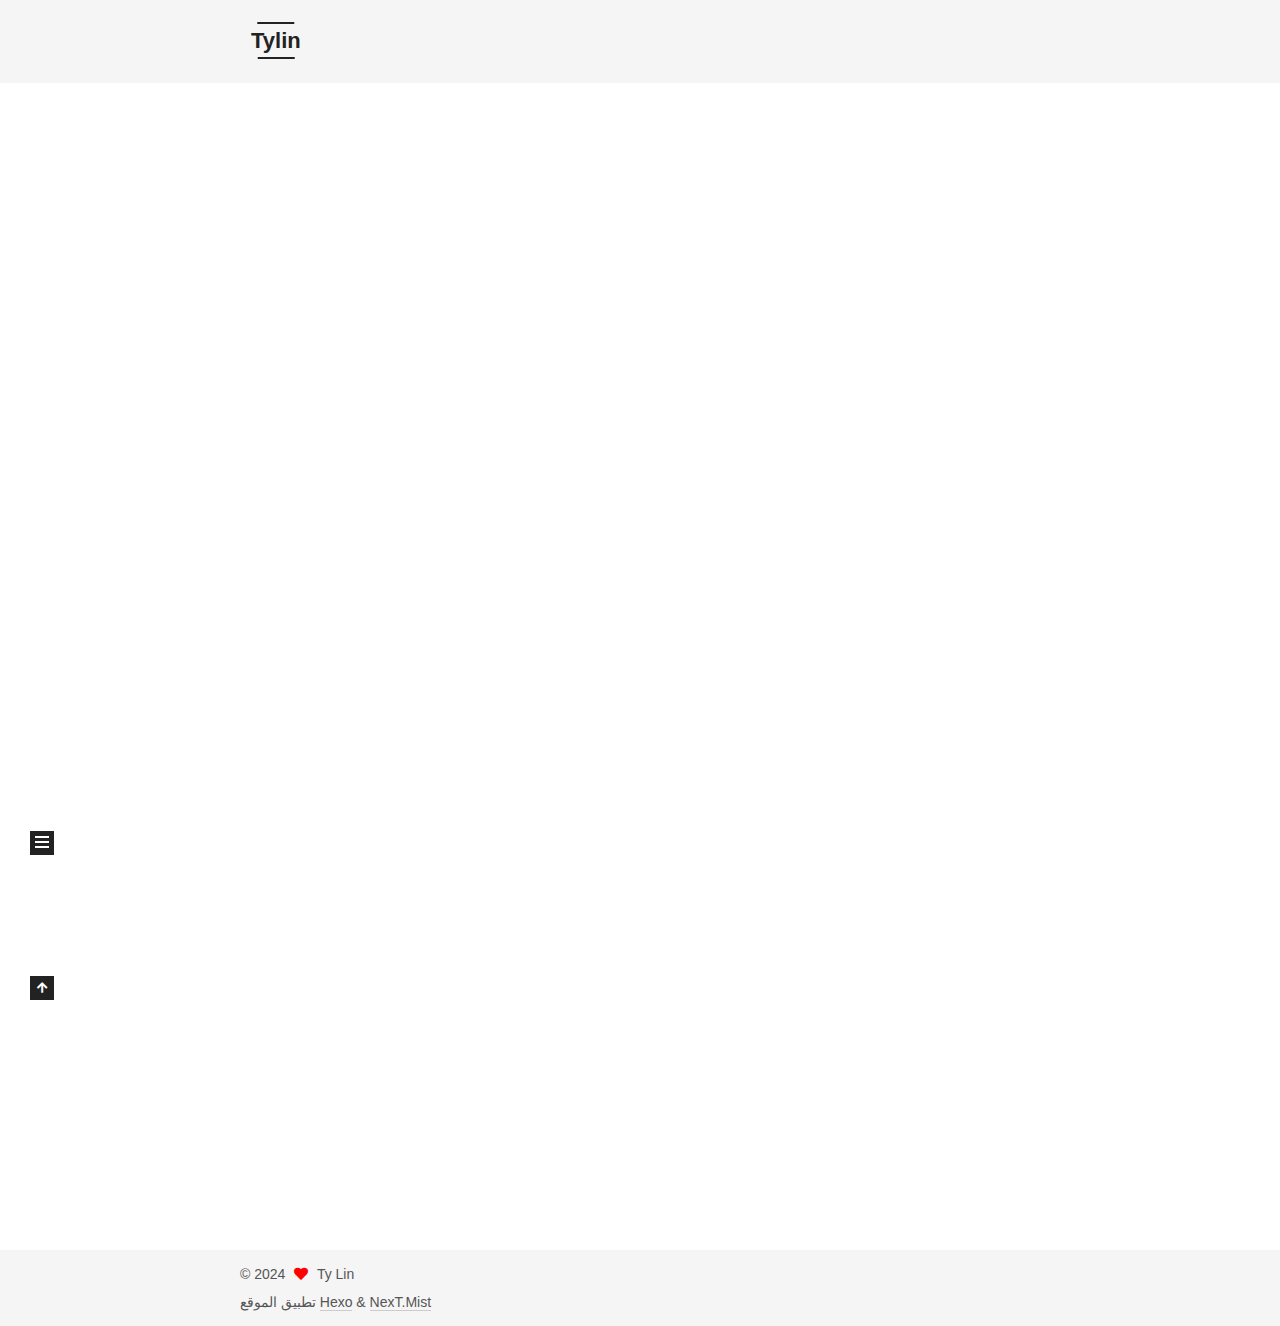
==== index.html @ 83aeea29 "Site updated: 2024-04-23 01:26:08" ====
<!DOCTYPE html>
<html lang="eg">
<head>
  <meta charset="UTF-8">
<meta name="viewport" content="width=device-width, initial-scale=1, maximum-scale=2">
<meta name="theme-color" content="#222">
<meta name="generator" content="Hexo 7.2.0">
  <link rel="apple-touch-icon" sizes="180x180" href="/images/apple-touch-icon-next.png">
  <link rel="icon" type="image/png" sizes="32x32" href="/images/favicon-32x32-next.png">
  <link rel="icon" type="image/png" sizes="16x16" href="/images/favicon-16x16-next.png">
  <link rel="mask-icon" href="/images/logo.svg" color="#222">

<link rel="stylesheet" href="/css/main.css">


<link rel="stylesheet" href="/lib/font-awesome/css/all.min.css">

<script id="hexo-configurations">
    var NexT = window.NexT || {};
    var CONFIG = {"hostname":"example.com","root":"/","scheme":"Mist","version":"7.8.0","exturl":false,"sidebar":{"position":"left","display":"post","padding":18,"offset":12,"onmobile":false},"copycode":{"enable":false,"show_result":false,"style":null},"back2top":{"enable":true,"sidebar":false,"scrollpercent":false},"bookmark":{"enable":false,"color":"#222","save":"auto"},"fancybox":false,"mediumzoom":false,"lazyload":false,"pangu":false,"comments":{"style":"tabs","active":null,"storage":true,"lazyload":false,"nav":null},"algolia":{"hits":{"per_page":10},"labels":{"input_placeholder":"Search for Posts","hits_empty":"We didn't find any results for the search: ${query}","hits_stats":"${hits} results found in ${time} ms"}},"localsearch":{"enable":false,"trigger":"auto","top_n_per_article":1,"unescape":false,"preload":false},"motion":{"enable":true,"async":false,"transition":{"post_block":"fadeIn","post_header":"slideDownIn","post_body":"slideDownIn","coll_header":"slideLeftIn","sidebar":"slideUpIn"}}};
  </script>

  <meta property="og:type" content="website">
<meta property="og:title" content="Tylin">
<meta property="og:url" content="http://example.com/index.html">
<meta property="og:site_name" content="Tylin">
<meta property="og:locale">
<meta property="article:author" content="Ty Lin">
<meta name="twitter:card" content="summary">

<link rel="canonical" href="http://example.com/">


<script id="page-configurations">
  // https://hexo.io/docs/variables.html
  CONFIG.page = {
    sidebar: "",
    isHome : true,
    isPost : false,
    lang   : 'eg'
  };
</script>

  <title>Tylin</title>
  






  <noscript>
  <style>
  .use-motion .brand,
  .use-motion .menu-item,
  .sidebar-inner,
  .use-motion .post-block,
  .use-motion .pagination,
  .use-motion .comments,
  .use-motion .post-header,
  .use-motion .post-body,
  .use-motion .collection-header { opacity: initial; }

  .use-motion .site-title,
  .use-motion .site-subtitle {
    opacity: initial;
    top: initial;
  }

  .use-motion .logo-line-before i { left: initial; }
  .use-motion .logo-line-after i { right: initial; }
  </style>
</noscript>

</head>

<body itemscope itemtype="http://schema.org/WebPage">
  <div class="container use-motion">
    <div class="headband"></div>

    <header class="header" itemscope itemtype="http://schema.org/WPHeader">
      <div class="header-inner"><div class="site-brand-container">
  <div class="site-nav-toggle">
    <div class="toggle" aria-label="تشغيل شريط التصفح">
      <span class="toggle-line toggle-line-first"></span>
      <span class="toggle-line toggle-line-middle"></span>
      <span class="toggle-line toggle-line-last"></span>
    </div>
  </div>

  <div class="site-meta">

    <a href="/" class="brand" rel="start">
      <span class="logo-line-before"><i></i></span>
      <h1 class="site-title">Tylin</h1>
      <span class="logo-line-after"><i></i></span>
    </a>
  </div>

  <div class="site-nav-right">
    <div class="toggle popup-trigger">
    </div>
  </div>
</div>




<nav class="site-nav">
  <ul id="menu" class="main-menu menu">
        <li class="menu-item menu-item-home">

    <a href="/" rel="section"><i class="fa fa-home fa-fw"></i>Home</a>

  </li>
        <li class="menu-item menu-item-archives">

    <a href="/archives/" rel="section"><i class="fa fa-archive fa-fw"></i>الأرشيفات</a>

  </li>
  </ul>
</nav>




</div>
    </header>

    
  <div class="back-to-top">
    <i class="fa fa-arrow-up"></i>
    <span>0%</span>
  </div>


    <main class="main">
      <div class="main-inner">
        <div class="content-wrap">
          

          <div class="content index posts-expand">
            
      
  
  
  <article itemscope itemtype="http://schema.org/Article" class="post-block" lang="eg">
    <link itemprop="mainEntityOfPage" href="http://example.com/2024/04/23/hello-world/">

    <span hidden itemprop="author" itemscope itemtype="http://schema.org/Person">
      <meta itemprop="image" content="/images/bubu.gif">
      <meta itemprop="name" content="Ty Lin">
      <meta itemprop="description" content="">
    </span>

    <span hidden itemprop="publisher" itemscope itemtype="http://schema.org/Organization">
      <meta itemprop="name" content="Tylin">
    </span>
      <header class="post-header">
        <h2 class="post-title" itemprop="name headline">
          
            <a href="/2024/04/23/hello-world/" class="post-title-link" itemprop="url">Hello World</a>
        </h2>

        <div class="post-meta">
            <span class="post-meta-item">
              <span class="post-meta-item-icon">
                <i class="far fa-calendar"></i>
              </span>
              <span class="post-meta-item-text">نُشر في</span>
              

              <time title="أُنشأ: 2024-04-23 00:23:41 / عُدل: 00:23:32" itemprop="dateCreated datePublished" datetime="2024-04-23T00:23:41+08:00">2024-04-23</time>
            </span>

          

        </div>
      </header>

    
    
    
    <div class="post-body" itemprop="articleBody">

      
          <p>Welcome to <a target="_blank" rel="noopener" href="https://hexo.io/">Hexo</a>! This is your very first post. Check <a target="_blank" rel="noopener" href="https://hexo.io/docs/">documentation</a> for more info. If you get any problems when using Hexo, you can find the answer in <a target="_blank" rel="noopener" href="https://hexo.io/docs/troubleshooting.html">troubleshooting</a> or you can ask me on <a target="_blank" rel="noopener" href="https://github.com/hexojs/hexo/issues">GitHub</a>.</p>
<h2 id="Quick-Start"><a href="#Quick-Start" class="headerlink" title="Quick Start"></a>Quick Start</h2><h3 id="Create-a-new-post"><a href="#Create-a-new-post" class="headerlink" title="Create a new post"></a>Create a new post</h3><figure class="highlight bash"><table><tr><td class="gutter"><pre><span class="line">1</span><br></pre></td><td class="code"><pre><span class="line">$ hexo new <span class="string">&quot;My New Post&quot;</span></span><br></pre></td></tr></table></figure>

<p>More info: <a target="_blank" rel="noopener" href="https://hexo.io/docs/writing.html">Writing</a></p>
<h3 id="Run-server"><a href="#Run-server" class="headerlink" title="Run server"></a>Run server</h3><figure class="highlight bash"><table><tr><td class="gutter"><pre><span class="line">1</span><br></pre></td><td class="code"><pre><span class="line">$ hexo server</span><br></pre></td></tr></table></figure>

<p>More info: <a target="_blank" rel="noopener" href="https://hexo.io/docs/server.html">Server</a></p>
<h3 id="Generate-static-files"><a href="#Generate-static-files" class="headerlink" title="Generate static files"></a>Generate static files</h3><figure class="highlight bash"><table><tr><td class="gutter"><pre><span class="line">1</span><br></pre></td><td class="code"><pre><span class="line">$ hexo generate</span><br></pre></td></tr></table></figure>

<p>More info: <a target="_blank" rel="noopener" href="https://hexo.io/docs/generating.html">Generating</a></p>
<h3 id="Deploy-to-remote-sites"><a href="#Deploy-to-remote-sites" class="headerlink" title="Deploy to remote sites"></a>Deploy to remote sites</h3><figure class="highlight bash"><table><tr><td class="gutter"><pre><span class="line">1</span><br></pre></td><td class="code"><pre><span class="line">$ hexo deploy</span><br></pre></td></tr></table></figure>

<p>More info: <a target="_blank" rel="noopener" href="https://hexo.io/docs/one-command-deployment.html">Deployment</a></p>

      
    </div>

    
    
    
      <footer class="post-footer">
        <div class="post-eof"></div>
      </footer>
  </article>
  
  
  


  



          </div>
          

<script>
  window.addEventListener('tabs:register', () => {
    let { activeClass } = CONFIG.comments;
    if (CONFIG.comments.storage) {
      activeClass = localStorage.getItem('comments_active') || activeClass;
    }
    if (activeClass) {
      let activeTab = document.querySelector(`a[href="#comment-${activeClass}"]`);
      if (activeTab) {
        activeTab.click();
      }
    }
  });
  if (CONFIG.comments.storage) {
    window.addEventListener('tabs:click', event => {
      if (!event.target.matches('.tabs-comment .tab-content .tab-pane')) return;
      let commentClass = event.target.classList[1];
      localStorage.setItem('comments_active', commentClass);
    });
  }
</script>

        </div>
          
  
  <div class="toggle sidebar-toggle">
    <span class="toggle-line toggle-line-first"></span>
    <span class="toggle-line toggle-line-middle"></span>
    <span class="toggle-line toggle-line-last"></span>
  </div>

  <aside class="sidebar">
    <div class="sidebar-inner">

      <ul class="sidebar-nav motion-element">
        <li class="sidebar-nav-toc">
          المحتويات
        </li>
        <li class="sidebar-nav-overview">
          عام
        </li>
      </ul>

      <!--noindex-->
      <div class="post-toc-wrap sidebar-panel">
      </div>
      <!--/noindex-->

      <div class="site-overview-wrap sidebar-panel">
        <div class="site-author motion-element" itemprop="author" itemscope itemtype="http://schema.org/Person">
    <img class="site-author-image" itemprop="image" alt="Ty Lin"
      src="/images/bubu.gif">
  <p class="site-author-name" itemprop="name">Ty Lin</p>
  <div class="site-description" itemprop="description"></div>
</div>
<div class="site-state-wrap motion-element">
  <nav class="site-state">
      <div class="site-state-item site-state-posts">
          <a href="/archives/">
        
          <span class="site-state-item-count">1</span>
          <span class="site-state-item-name">المقالات</span>
        </a>
      </div>
  </nav>
</div>



      </div>

    </div>
  </aside>
  <div id="sidebar-dimmer"></div>


      </div>
    </main>

    <footer class="footer">
      <div class="footer-inner">
        

        

<div class="copyright">
  
  &copy; 
  <span itemprop="copyrightYear">2024</span>
  <span class="with-love">
    <i class="fa fa-heart"></i>
  </span>
  <span class="author" itemprop="copyrightHolder">Ty Lin</span>
</div>
  <div class="powered-by">تطبيق الموقع <a href="https://hexo.io/" class="theme-link" rel="noopener" target="_blank">Hexo</a> & <a href="https://mist.theme-next.org/" class="theme-link" rel="noopener" target="_blank">NexT.Mist</a>
  </div>

        








      </div>
    </footer>
  </div>

  
  <script src="/lib/anime.min.js"></script>
  <script src="/lib/velocity/velocity.min.js"></script>
  <script src="/lib/velocity/velocity.ui.min.js"></script>

<script src="/js/utils.js"></script>

<script src="/js/motion.js"></script>


<script src="/js/schemes/muse.js"></script>


<script src="/js/next-boot.js"></script>




  















  

  

</body>
</html>
---- css/main.css ----
:root {
  --body-bg-color: #fff;
  --content-bg-color: #f5f5f5;
  --card-bg-color: #f5f5f5;
  --text-color: #555;
  --blockquote-color: #666;
  --link-color: #555;
  --link-hover-color: #222;
  --brand-color: #222;
  --brand-hover-color: #222;
  --table-row-odd-bg-color: #f9f9f9;
  --table-row-hover-bg-color: #f5f5f5;
  --menu-item-bg-color: #ddd;
  --btn-default-bg: transparent;
  --btn-default-color: var(--link-color);
  --btn-default-border-color: var(--link-color);
  --btn-default-hover-bg: transparent;
  --btn-default-hover-color: var(--link-hover-color);
  --btn-default-hover-border-color: var(--link-hover-color);
}
html {
  line-height: 1.15; /* 1 */
  -webkit-text-size-adjust: 100%; /* 2 */
}
body {
  margin: 0;
}
main {
  display: block;
}
h1 {
  font-size: 2em;
  margin: 0.67em 0;
}
hr {
  box-sizing: content-box; /* 1 */
  height: 0; /* 1 */
  overflow: visible; /* 2 */
}
pre {
  font-family: monospace, monospace; /* 1 */
  font-size: 1em; /* 2 */
}
a {
  background: transparent;
}
abbr[title] {
  border-bottom: none; /* 1 */
  text-decoration: underline; /* 2 */
  text-decoration: underline dotted; /* 2 */
}
b,
strong {
  font-weight: bolder;
}
code,
kbd,
samp {
  font-family: monospace, monospace; /* 1 */
  font-size: 1em; /* 2 */
}
small {
  font-size: 80%;
}
sub,
sup {
  font-size: 75%;
  line-height: 0;
  position: relative;
  vertical-align: baseline;
}
sub {
  bottom: -0.25em;
}
sup {
  top: -0.5em;
}
img {
  border-style: none;
}
button,
input,
optgroup,
select,
textarea {
  font-family: inherit; /* 1 */
  font-size: 100%; /* 1 */
  line-height: 1.15; /* 1 */
  margin: 0; /* 2 */
}
button,
input {
/* 1 */
  overflow: visible;
}
button,
select {
/* 1 */
  text-transform: none;
}
button,
[type='button'],
[type='reset'],
[type='submit'] {
  -webkit-appearance: button;
}
button::-moz-focus-inner,
[type='button']::-moz-focus-inner,
[type='reset']::-moz-focus-inner,
[type='submit']::-moz-focus-inner {
  border-style: none;
  padding: 0;
}
button:-moz-focusring,
[type='button']:-moz-focusring,
[type='reset']:-moz-focusring,
[type='submit']:-moz-focusring {
  outline: 1px dotted ButtonText;
}
fieldset {
  padding: 0.35em 0.75em 0.625em;
}
legend {
  box-sizing: border-box; /* 1 */
  color: inherit; /* 2 */
  display: table; /* 1 */
  max-width: 100%; /* 1 */
  padding: 0; /* 3 */
  white-space: normal; /* 1 */
}
progress {
  vertical-align: baseline;
}
textarea {
  overflow: auto;
}
[type='checkbox'],
[type='radio'] {
  box-sizing: border-box; /* 1 */
  padding: 0; /* 2 */
}
[type='number']::-webkit-inner-spin-button,
[type='number']::-webkit-outer-spin-button {
  height: auto;
}
[type='search'] {
  outline-offset: -2px; /* 2 */
  -webkit-appearance: textfield; /* 1 */
}
[type='search']::-webkit-search-decoration {
  -webkit-appearance: none;
}
::-webkit-file-upload-button {
  font: inherit; /* 2 */
  -webkit-appearance: button; /* 1 */
}
details {
  display: block;
}
summary {
  display: list-item;
}
template {
  display: none;
}
[hidden] {
  display: none;
}
::selection {
  background: #262a30;
  color: #eee;
}
html,
body {
  height: 100%;
}
body {
  background: var(--body-bg-color);
  color: var(--text-color);
  font-family: 'Lato', "PingFang SC", "Microsoft YaHei", sans-serif;
  font-size: 1em;
  line-height: 2;
}
@media (max-width: 991px) {
  body {
    padding-left: 0 !important;
    padding-right: 0 !important;
  }
}
h1,
h2,
h3,
h4,
h5,
h6 {
  font-family: 'Lato', "PingFang SC", "Microsoft YaHei", sans-serif;
  font-weight: bold;
  line-height: 1.5;
  margin: 20px 0 15px;
}
h1 {
  font-size: 1.5em;
}
h2 {
  font-size: 1.375em;
}
h3 {
  font-size: 1.25em;
}
h4 {
  font-size: 1.125em;
}
h5 {
  font-size: 1em;
}
h6 {
  font-size: 0.875em;
}
p {
  margin: 0 0 20px 0;
}
a,
span.exturl {
  border-bottom: 1px solid #ccc;
  color: var(--link-color);
  outline: 0;
  text-decoration: none;
  overflow-wrap: break-word;
  word-wrap: break-word;
  cursor: pointer;
}
a:hover,
span.exturl:hover {
  border-bottom-color: var(--link-hover-color);
  color: var(--link-hover-color);
}
iframe,
img,
video {
  display: block;
  margin-left: auto;
  margin-right: auto;
  max-width: 100%;
}
hr {
  background-image: repeating-linear-gradient(-45deg, #ddd, #ddd 4px, transparent 4px, transparent 8px);
  border: 0;
  height: 3px;
  margin: 40px 0;
}
blockquote {
  border-left: 4px solid #ddd;
  color: var(--blockquote-color);
  margin: 0;
  padding: 0 15px;
}
blockquote cite::before {
  content: '-';
  padding: 0 5px;
}
dt {
  font-weight: bold;
}
dd {
  margin: 0;
  padding: 0;
}
kbd {
  background-color: #f5f5f5;
  background-image: linear-gradient(#eee, #fff, #eee);
  border: 1px solid #ccc;
  border-radius: 0.2em;
  box-shadow: 0.1em 0.1em 0.2em rgba(0,0,0,0.1);
  color: #555;
  font-family: inherit;
  padding: 0.1em 0.3em;
  white-space: nowrap;
}
.table-container {
  overflow: auto;
}
table {
  border-collapse: collapse;
  border-spacing: 0;
  font-size: 0.875em;
  margin: 0 0 20px 0;
  width: 100%;
}
tbody tr:nth-of-type(odd) {
  background: var(--table-row-odd-bg-color);
}
tbody tr:hover {
  background: var(--table-row-hover-bg-color);
}
caption,
th,
td {
  font-weight: normal;
  padding: 8px;
  vertical-align: middle;
}
th,
td {
  border: 1px solid #ddd;
  border-bottom: 3px solid #ddd;
}
th {
  font-weight: 700;
  padding-bottom: 10px;
}
td {
  border-bottom-width: 1px;
}
.btn {
  background: var(--btn-default-bg);
  border: 2px solid var(--btn-default-border-color);
  border-radius: 0;
  color: var(--btn-default-color);
  display: inline-block;
  font-size: 0.875em;
  line-height: 2;
  padding: 0 20px;
  text-decoration: none;
  transition-property: background-color;
  transition-delay: 0s;
  transition-duration: 0.2s;
  transition-timing-function: ease-in-out;
}
.btn:hover {
  background: var(--btn-default-hover-bg);
  border-color: var(--btn-default-hover-border-color);
  color: var(--btn-default-hover-color);
}
.btn + .btn {
  margin: 0 0 8px 8px;
}
.btn .fa-fw {
  text-align: left;
  width: 1.285714285714286em;
}
.toggle {
  line-height: 0;
}
.toggle .toggle-line {
  background: #fff;
  display: inline-block;
  height: 2px;
  left: 0;
  position: relative;
  top: 0;
  transition: all 0.4s;
  vertical-align: top;
  width: 100%;
}
.toggle .toggle-line:not(:first-child) {
  margin-top: 3px;
}
.toggle.toggle-arrow .toggle-line-first {
  left: 50%;
  top: 2px;
  transform: rotate(45deg);
  width: 50%;
}
.toggle.toggle-arrow .toggle-line-middle {
  left: 2px;
  width: 90%;
}
.toggle.toggle-arrow .toggle-line-last {
  left: 50%;
  top: -2px;
  transform: rotate(-45deg);
  width: 50%;
}
.toggle.toggle-close .toggle-line-first {
  transform: rotate(-45deg);
  top: 5px;
}
.toggle.toggle-close .toggle-line-middle {
  opacity: 0;
}
.toggle.toggle-close .toggle-line-last {
  transform: rotate(45deg);
  top: -5px;
}
.highlight,
pre {
  background: #f7f7f7;
  color: #4d4d4c;
  line-height: 1.6;
  margin: 0 auto 20px;
}
pre,
code {
  font-family: consolas, Menlo, monospace, "PingFang SC", "Microsoft YaHei";
}
code {
  background: #eee;
  border-radius: 3px;
  color: #555;
  padding: 2px 4px;
  overflow-wrap: break-word;
  word-wrap: break-word;
}
.highlight *::selection {
  background: #d6d6d6;
}
.highlight pre {
  border: 0;
  margin: 0;
  padding: 10px 0;
}
.highlight table {
  border: 0;
  margin: 0;
  width: auto;
}
.highlight td {
  border: 0;
  padding: 0;
}
.highlight figcaption {
  background: #eff2f3;
  color: #4d4d4c;
  display: flex;
  font-size: 0.875em;
  justify-content: space-between;
  line-height: 1.2;
  padding: 0.5em;
}
.highlight figcaption a {
  color: #4d4d4c;
}
.highlight figcaption a:hover {
  border-bottom-color: #4d4d4c;
}
.highlight .gutter {
  -moz-user-select: none;
  -ms-user-select: none;
  -webkit-user-select: none;
  user-select: none;
}
.highlight .gutter pre {
  background: #eff2f3;
  color: #869194;
  padding-left: 10px;
  padding-right: 10px;
  text-align: right;
}
.highlight .code pre {
  background: #f7f7f7;
  padding-left: 10px;
  width: 100%;
}
.gist table {
  width: auto;
}
.gist table td {
  border: 0;
}
pre {
  overflow: auto;
  padding: 10px;
}
pre code {
  background: none;
  color: #4d4d4c;
  font-size: 0.875em;
  padding: 0;
  text-shadow: none;
}
pre .deletion {
  background: #fdd;
}
pre .addition {
  background: #dfd;
}
pre .meta {
  color: #eab700;
  -moz-user-select: none;
  -ms-user-select: none;
  -webkit-user-select: none;
  user-select: none;
}
pre .comment {
  color: #8e908c;
}
pre .variable,
pre .attribute,
pre .tag,
pre .name,
pre .regexp,
pre .ruby .constant,
pre .xml .tag .title,
pre .xml .pi,
pre .xml .doctype,
pre .html .doctype,
pre .css .id,
pre .css .class,
pre .css .pseudo {
  color: #c82829;
}
pre .number,
pre .preprocessor,
pre .built_in,
pre .builtin-name,
pre .literal,
pre .params,
pre .constant,
pre .command {
  color: #f5871f;
}
pre .ruby .class .title,
pre .css .rules .attribute,
pre .string,
pre .symbol,
pre .value,
pre .inheritance,
pre .header,
pre .ruby .symbol,
pre .xml .cdata,
pre .special,
pre .formula {
  color: #718c00;
}
pre .title,
pre .css .hexcolor {
  color: #3e999f;
}
pre .function,
pre .python .decorator,
pre .python .title,
pre .ruby .function .title,
pre .ruby .title .keyword,
pre .perl .sub,
pre .javascript .title,
pre .coffeescript .title {
  color: #4271ae;
}
pre .keyword,
pre .javascript .function {
  color: #8959a8;
}
.blockquote-center {
  border-left: none;
  margin: 40px 0;
  padding: 0;
  position: relative;
  text-align: center;
}
.blockquote-center .fa {
  display: block;
  opacity: 0.6;
  position: absolute;
  width: 100%;
}
.blockquote-center .fa-quote-left {
  border-top: 1px solid #ccc;
  text-align: left;
  top: -20px;
}
.blockquote-center .fa-quote-right {
  border-bottom: 1px solid #ccc;
  text-align: right;
  bottom: -20px;
}
.blockquote-center p,
.blockquote-center div {
  text-align: center;
}
.post-body .group-picture img {
  margin: 0 auto;
  padding: 0 3px;
}
.group-picture-row {
  margin-bottom: 6px;
  overflow: hidden;
}
.group-picture-column {
  float: left;
  margin-bottom: 10px;
}
.post-body .label {
  color: #555;
  display: inline;
  padding: 0 2px;
}
.post-body .label.default {
  background: #f0f0f0;
}
.post-body .label.primary {
  background: #efe6f7;
}
.post-body .label.info {
  background: #e5f2f8;
}
.post-body .label.success {
  background: #e7f4e9;
}
.post-body .label.warning {
  background: #fcf6e1;
}
.post-body .label.danger {
  background: #fae8eb;
}
.post-body .tabs {
  margin-bottom: 20px;
}
.post-body .tabs,
.tabs-comment {
  display: block;
  padding-top: 10px;
  position: relative;
}
.post-body .tabs ul.nav-tabs,
.tabs-comment ul.nav-tabs {
  display: flex;
  flex-wrap: wrap;
  margin: 0;
  margin-bottom: -1px;
  padding: 0;
}
@media (max-width: 413px) {
  .post-body .tabs ul.nav-tabs,
  .tabs-comment ul.nav-tabs {
    display: block;
    margin-bottom: 5px;
  }
}
.post-body .tabs ul.nav-tabs li.tab,
.tabs-comment ul.nav-tabs li.tab {
  border-bottom: 1px solid #ddd;
  border-left: 1px solid transparent;
  border-right: 1px solid transparent;
  border-top: 3px solid transparent;
  flex-grow: 1;
  list-style-type: none;
  border-radius: 0 0 0 0;
}
@media (max-width: 413px) {
  .post-body .tabs ul.nav-tabs li.tab,
  .tabs-comment ul.nav-tabs li.tab {
    border-bottom: 1px solid transparent;
    border-left: 3px solid transparent;
    border-right: 1px solid transparent;
    border-top: 1px solid transparent;
  }
}
@media (max-width: 413px) {
  .post-body .tabs ul.nav-tabs li.tab,
  .tabs-comment ul.nav-tabs li.tab {
    border-radius: 0;
  }
}
.post-body .tabs ul.nav-tabs li.tab a,
.tabs-comment ul.nav-tabs li.tab a {
  border-bottom: initial;
  display: block;
  line-height: 1.8;
  outline: 0;
  padding: 0.25em 0.75em;
  text-align: center;
  transition-delay: 0s;
  transition-duration: 0.2s;
  transition-timing-function: ease-out;
}
.post-body .tabs ul.nav-tabs li.tab a i,
.tabs-comment ul.nav-tabs li.tab a i {
  width: 1.285714285714286em;
}
.post-body .tabs ul.nav-tabs li.tab.active,
.tabs-comment ul.nav-tabs li.tab.active {
  border-bottom: 1px solid transparent;
  border-left: 1px solid #ddd;
  border-right: 1px solid #ddd;
  border-top: 3px solid #fc6423;
}
@media (max-width: 413px) {
  .post-body .tabs ul.nav-tabs li.tab.active,
  .tabs-comment ul.nav-tabs li.tab.active {
    border-bottom: 1px solid #ddd;
    border-left: 3px solid #fc6423;
    border-right: 1px solid #ddd;
    border-top: 1px solid #ddd;
  }
}
.post-body .tabs ul.nav-tabs li.tab.active a,
.tabs-comment ul.nav-tabs li.tab.active a {
  color: var(--link-color);
  cursor: default;
}
.post-body .tabs .tab-content .tab-pane,
.tabs-comment .tab-content .tab-pane {
  border: 1px solid #ddd;
  border-top: 0;
  padding: 20px 20px 0 20px;
  border-radius: 0;
}
.post-body .tabs .tab-content .tab-pane:not(.active),
.tabs-comment .tab-content .tab-pane:not(.active) {
  display: none;
}
.post-body .tabs .tab-content .tab-pane.active,
.tabs-comment .tab-content .tab-pane.active {
  display: block;
}
.post-body .tabs .tab-content .tab-pane.active:nth-of-type(1),
.tabs-comment .tab-content .tab-pane.active:nth-of-type(1) {
  border-radius: 0 0 0 0;
}
@media (max-width: 413px) {
  .post-body .tabs .tab-content .tab-pane.active:nth-of-type(1),
  .tabs-comment .tab-content .tab-pane.active:nth-of-type(1) {
    border-radius: 0;
  }
}
.post-body .note {
  border-radius: 3px;
  margin-bottom: 20px;
  padding: 1em;
  position: relative;
  border: 1px solid #eee;
  border-left-width: 5px;
}
.post-body .note h2,
.post-body .note h3,
.post-body .note h4,
.post-body .note h5,
.post-body .note h6 {
  margin-top: 0;
  border-bottom: initial;
  margin-bottom: 0;
  padding-top: 0;
}
.post-body .note p:first-child,
.post-body .note ul:first-child,
.post-body .note ol:first-child,
.post-body .note table:first-child,
.post-body .note pre:first-child,
.post-body .note blockquote:first-child,
.post-body .note img:first-child {
  margin-top: 0;
}
.post-body .note p:last-child,
.post-body .note ul:last-child,
.post-body .note ol:last-child,
.post-body .note table:last-child,
.post-body .note pre:last-child,
.post-body .note blockquote:last-child,
.post-body .note img:last-child {
  margin-bottom: 0;
}
.post-body .note.default {
  border-left-color: #777;
}
.post-body .note.default h2,
.post-body .note.default h3,
.post-body .note.default h4,
.post-body .note.default h5,
.post-body .note.default h6 {
  color: #777;
}
.post-body .note.primary {
  border-left-color: #6f42c1;
}
.post-body .note.primary h2,
.post-body .note.primary h3,
.post-body .note.primary h4,
.post-body .note.primary h5,
.post-body .note.primary h6 {
  color: #6f42c1;
}
.post-body .note.info {
  border-left-color: #428bca;
}
.post-body .note.info h2,
.post-body .note.info h3,
.post-body .note.info h4,
.post-body .note.info h5,
.post-body .note.info h6 {
  color: #428bca;
}
.post-body .note.success {
  border-left-color: #5cb85c;
}
.post-body .note.success h2,
.post-body .note.success h3,
.post-body .note.success h4,
.post-body .note.success h5,
.post-body .note.success h6 {
  color: #5cb85c;
}
.post-body .note.warning {
  border-left-color: #f0ad4e;
}
.post-body .note.warning h2,
.post-body .note.warning h3,
.post-body .note.warning h4,
.post-body .note.warning h5,
.post-body .note.warning h6 {
  color: #f0ad4e;
}
.post-body .note.danger {
  border-left-color: #d9534f;
}
.post-body .note.danger h2,
.post-body .note.danger h3,
.post-body .note.danger h4,
.post-body .note.danger h5,
.post-body .note.danger h6 {
  color: #d9534f;
}
.pagination .prev,
.pagination .next,
.pagination .page-number,
.pagination .space {
  display: inline-block;
  margin: 0 10px;
  padding: 0 11px;
  position: relative;
  top: -1px;
}
@media (max-width: 767px) {
  .pagination .prev,
  .pagination .next,
  .pagination .page-number,
  .pagination .space {
    margin: 0 5px;
  }
}
.pagination {
  border-top: 1px solid #eee;
  margin: 120px 0 0;
  text-align: center;
}
.pagination .prev,
.pagination .next,
.pagination .page-number {
  border-bottom: 0;
  border-top: 1px solid #eee;
  transition-property: border-color;
  transition-delay: 0s;
  transition-duration: 0.2s;
  transition-timing-function: ease-in-out;
}
.pagination .prev:hover,
.pagination .next:hover,
.pagination .page-number:hover {
  border-top-color: #222;
}
.pagination .space {
  margin: 0;
  padding: 0;
}
.pagination .prev {
  margin-left: 0;
}
.pagination .next {
  margin-right: 0;
}
.pagination .page-number.current {
  background: #ccc;
  border-top-color: #ccc;
  color: #fff;
}
@media (max-width: 767px) {
  .pagination {
    border-top: none;
  }
  .pagination .prev,
  .pagination .next,
  .pagination .page-number {
    border-bottom: 1px solid #eee;
    border-top: 0;
    margin-bottom: 10px;
    padding: 0 10px;
  }
  .pagination .prev:hover,
  .pagination .next:hover,
  .pagination .page-number:hover {
    border-bottom-color: #222;
  }
}
.comments {
  margin-top: 60px;
  overflow: hidden;
}
.comment-button-group {
  display: flex;
  flex-wrap: wrap-reverse;
  justify-content: center;
  margin: 1em 0;
}
.comment-button-group .comment-button {
  margin: 0.1em 0.2em;
}
.comment-button-group .comment-button.active {
  background: var(--btn-default-hover-bg);
  border-color: var(--btn-default-hover-border-color);
  color: var(--btn-default-hover-color);
}
.comment-position {
  display: none;
}
.comment-position.active {
  display: block;
}
.tabs-comment {
  background: var(--content-bg-color);
  margin-top: 4em;
  padding-top: 0;
}
.tabs-comment .comments {
  border: 0;
  box-shadow: none;
  margin-top: 0;
  padding-top: 0;
}
.container {
  min-height: 100%;
  position: relative;
}
.main-inner {
  margin: 0 auto;
  width: 700px;
}
@media (min-width: 1200px) {
  .main-inner {
    width: 800px;
  }
}
@media (min-width: 1600px) {
  .main-inner {
    width: 900px;
  }
}
@media (max-width: 767px) {
  .content-wrap {
    padding: 0 20px;
  }
}
.header {
  background: transparent;
}
.header-inner {
  margin: 0 auto;
  width: 700px;
}
@media (min-width: 1200px) {
  .header-inner {
    width: 800px;
  }
}
@media (min-width: 1600px) {
  .header-inner {
    width: 900px;
  }
}
.site-brand-container {
  display: flex;
  flex-shrink: 0;
  padding: 0 10px;
}
.headband {
  background: #222;
  height: 3px;
}
.site-meta {
  flex-grow: 1;
  text-align: left;
}
@media (max-width: 767px) {
  .site-meta {
    text-align: center;
  }
}
.brand {
  border-bottom: none;
  color: var(--brand-color);
  display: inline-block;
  line-height: 1.375em;
  padding: 0 40px;
  position: relative;
}
.brand:hover {
  color: var(--brand-hover-color);
}
.site-title {
  font-family: 'Lato', "PingFang SC", "Microsoft YaHei", sans-serif;
  font-size: 1.375em;
  font-weight: normal;
  margin: 0;
}
.site-subtitle {
  color: #999;
  font-size: 0.8125em;
  margin: 10px 0;
}
.use-motion .brand {
  opacity: 0;
}
.use-motion .site-title,
.use-motion .site-subtitle,
.use-motion .custom-logo-image {
  opacity: 0;
  position: relative;
  top: -10px;
}
.site-nav-toggle,
.site-nav-right {
  display: none;
}
@media (max-width: 767px) {
  .site-nav-toggle,
  .site-nav-right {
    display: flex;
    flex-direction: column;
    justify-content: center;
  }
}
.site-nav-toggle .toggle,
.site-nav-right .toggle {
  color: var(--text-color);
  padding: 10px;
  width: 22px;
}
.site-nav-toggle .toggle .toggle-line,
.site-nav-right .toggle .toggle-line {
  background: var(--text-color);
  border-radius: 1px;
}
.site-nav {
  display: block;
}
@media (max-width: 767px) {
  .site-nav {
    clear: both;
    display: none;
  }
}
.site-nav.site-nav-on {
  display: block;
}
.menu {
  margin-top: 20px;
  padding-left: 0;
  text-align: center;
}
.menu-item {
  display: inline-block;
  list-style: none;
  margin: 0 10px;
}
@media (max-width: 767px) {
  .menu-item {
    display: block;
    margin-top: 10px;
  }
  .menu-item.menu-item-search {
    display: none;
  }
}
.menu-item a,
.menu-item span.exturl {
  border-bottom: 0;
  display: block;
  font-size: 0.8125em;
  transition-property: border-color;
  transition-delay: 0s;
  transition-duration: 0.2s;
  transition-timing-function: ease-in-out;
}
@media (hover: none) {
  .menu-item a:hover,
  .menu-item span.exturl:hover {
    border-bottom-color: transparent !important;
  }
}
.menu-item .fa,
.menu-item .fab,
.menu-item .far,
.menu-item .fas {
  margin-right: 8px;
}
.menu-item .badge {
  display: inline-block;
  font-weight: bold;
  line-height: 1;
  margin-left: 0.35em;
  margin-top: 0.35em;
  text-align: center;
  white-space: nowrap;
}
@media (max-width: 767px) {
  .menu-item .badge {
    float: right;
    margin-left: 0;
  }
}
.menu-item-active a,
.menu .menu-item a:hover,
.menu .menu-item span.exturl:hover {
  background: var(--menu-item-bg-color);
}
.use-motion .menu-item {
  opacity: 0;
}
.sidebar {
  background: #222;
  bottom: 0;
  box-shadow: inset 0 2px 6px #000;
  position: fixed;
  top: 0;
}
@media (max-width: 991px) {
  .sidebar {
    display: none;
  }
}
.sidebar-inner {
  color: #999;
  padding: 18px 10px;
  text-align: center;
}
.cc-license {
  margin-top: 10px;
  text-align: center;
}
.cc-license .cc-opacity {
  border-bottom: none;
  opacity: 0.7;
}
.cc-license .cc-opacity:hover {
  opacity: 0.9;
}
.cc-license img {
  display: inline-block;
}
.site-author-image {
  border: 2px solid #333;
  display: block;
  margin: 0 auto;
  max-width: 96px;
  padding: 2px;
}
.site-author-name {
  color: #f5f5f5;
  font-weight: normal;
  margin: 5px 0 0;
  text-align: center;
}
.site-description {
  color: #999;
  font-size: 1em;
  margin-top: 5px;
  text-align: center;
}
.links-of-author {
  margin-top: 15px;
}
.links-of-author a,
.links-of-author span.exturl {
  border-bottom-color: #555;
  display: inline-block;
  font-size: 0.8125em;
  margin-bottom: 10px;
  margin-right: 10px;
  vertical-align: middle;
}
.links-of-author a::before,
.links-of-author span.exturl::before {
  background: #f3f;
  border-radius: 50%;
  content: ' ';
  display: inline-block;
  height: 4px;
  margin-right: 3px;
  vertical-align: middle;
  width: 4px;
}
.sidebar-button {
  margin-top: 15px;
}
.sidebar-button a {
  border: 1px solid #fc6423;
  border-radius: 4px;
  color: #fc6423;
  display: inline-block;
  padding: 0 15px;
}
.sidebar-button a .fa,
.sidebar-button a .fab,
.sidebar-button a .far,
.sidebar-button a .fas {
  margin-right: 5px;
}
.sidebar-button a:hover {
  background: #fc6423;
  border: 1px solid #fc6423;
  color: #fff;
}
.sidebar-button a:hover .fa,
.sidebar-button a:hover .fab,
.sidebar-button a:hover .far,
.sidebar-button a:hover .fas {
  color: #fff;
}
.links-of-blogroll {
  font-size: 0.8125em;
  margin-top: 10px;
}
.links-of-blogroll-title {
  font-size: 0.875em;
  font-weight: 600;
  margin-top: 0;
}
.links-of-blogroll-list {
  list-style: none;
  margin: 0;
  padding: 0;
}
#sidebar-dimmer {
  display: none;
}
@media (max-width: 767px) {
  #sidebar-dimmer {
    background: #000;
    display: block;
    height: 100%;
    left: 100%;
    opacity: 0;
    position: fixed;
    top: 0;
    width: 100%;
    z-index: 1100;
  }
  .sidebar-active + #sidebar-dimmer {
    opacity: 0.7;
    transform: translateX(-100%);
    transition: opacity 0.5s;
  }
}
.sidebar-nav {
  margin: 0;
  padding-bottom: 20px;
  padding-left: 0;
}
.sidebar-nav li {
  border-bottom: 1px solid transparent;
  color: #666;
  cursor: pointer;
  display: inline-block;
  font-size: 0.875em;
}
.sidebar-nav li.sidebar-nav-overview {
  margin-left: 10px;
}
.sidebar-nav li:hover {
  color: #f5f5f5;
}
.sidebar-nav .sidebar-nav-active {
  border-bottom-color: #87daff;
  color: #87daff;
}
.sidebar-nav .sidebar-nav-active:hover {
  color: #87daff;
}
.sidebar-panel {
  display: none;
  overflow-x: hidden;
  overflow-y: auto;
}
.sidebar-panel-active {
  display: block;
}
.sidebar-toggle {
  background: #222;
  bottom: 45px;
  cursor: pointer;
  height: 14px;
  left: 30px;
  padding: 5px;
  position: fixed;
  width: 14px;
  z-index: 1300;
}
@media (max-width: 991px) {
  .sidebar-toggle {
    left: 20px;
    opacity: 0.8;
    display: none;
  }
}
.sidebar-toggle:hover .toggle-line {
  background: #87daff;
}
.post-toc {
  font-size: 0.875em;
}
.post-toc ol {
  list-style: none;
  margin: 0;
  padding: 0 2px 5px 10px;
  text-align: left;
}
.post-toc ol > ol {
  padding-left: 0;
}
.post-toc ol a {
  transition-property: all;
  transition-delay: 0s;
  transition-duration: 0.2s;
  transition-timing-function: ease-in-out;
}
.post-toc .nav-item {
  line-height: 1.8;
  overflow: hidden;
  text-overflow: ellipsis;
  white-space: nowrap;
}
.post-toc .nav .nav-child {
  display: none;
}
.post-toc .nav .active > .nav-child {
  display: block;
}
.post-toc .nav .active-current > .nav-child {
  display: block;
}
.post-toc .nav .active-current > .nav-child > .nav-item {
  display: block;
}
.post-toc .nav .active > a {
  border-bottom-color: #87daff;
  color: #87daff;
}
.post-toc .nav .active-current > a {
  color: #87daff;
}
.post-toc .nav .active-current > a:hover {
  color: #87daff;
}
.site-state {
  display: flex;
  justify-content: center;
  line-height: 1.4;
  margin-top: 10px;
  overflow: hidden;
  text-align: center;
  white-space: nowrap;
}
.site-state-item {
  padding: 0 15px;
}
.site-state-item:not(:first-child) {
  border-left: 1px solid #333;
}
.site-state-item a {
  border-bottom: none;
}
.site-state-item-count {
  display: block;
  font-size: 1.25em;
  font-weight: 600;
  text-align: center;
}
.site-state-item-name {
  color: inherit;
  font-size: 0.875em;
}
.footer {
  color: #999;
  font-size: 0.875em;
  padding: 20px 0;
}
.footer.footer-fixed {
  bottom: 0;
  left: 0;
  position: absolute;
  right: 0;
}
.footer-inner {
  box-sizing: border-box;
  margin: 0 auto;
  text-align: center;
  width: 700px;
}
@media (min-width: 1200px) {
  .footer-inner {
    width: 800px;
  }
}
@media (min-width: 1600px) {
  .footer-inner {
    width: 900px;
  }
}
.languages {
  display: inline-block;
  font-size: 1.125em;
  position: relative;
}
.languages .lang-select-label span {
  margin: 0 0.5em;
}
.languages .lang-select {
  height: 100%;
  left: 0;
  opacity: 0;
  position: absolute;
  top: 0;
  width: 100%;
}
.with-love {
  color: #ff0000;
  display: inline-block;
  margin: 0 5px;
}
.powered-by,
.theme-info {
  display: inline-block;
}
@-moz-keyframes iconAnimate {
  0%, 100% {
    transform: scale(1);
  }
  10%, 30% {
    transform: scale(0.9);
  }
  20%, 40%, 60%, 80% {
    transform: scale(1.1);
  }
  50%, 70% {
    transform: scale(1.1);
  }
}
@-webkit-keyframes iconAnimate {
  0%, 100% {
    transform: scale(1);
  }
  10%, 30% {
    transform: scale(0.9);
  }
  20%, 40%, 60%, 80% {
    transform: scale(1.1);
  }
  50%, 70% {
    transform: scale(1.1);
  }
}
@-o-keyframes iconAnimate {
  0%, 100% {
    transform: scale(1);
  }
  10%, 30% {
    transform: scale(0.9);
  }
  20%, 40%, 60%, 80% {
    transform: scale(1.1);
  }
  50%, 70% {
    transform: scale(1.1);
  }
}
@keyframes iconAnimate {
  0%, 100% {
    transform: scale(1);
  }
  10%, 30% {
    transform: scale(0.9);
  }
  20%, 40%, 60%, 80% {
    transform: scale(1.1);
  }
  50%, 70% {
    transform: scale(1.1);
  }
}
.back-to-top {
  font-size: 12px;
  text-align: center;
  transition-delay: 0s;
  transition-duration: 0.2s;
  transition-timing-function: ease-in-out;
}
.back-to-top {
  background: #222;
  bottom: -100px;
  box-sizing: border-box;
  color: #fff;
  cursor: pointer;
  left: 30px;
  opacity: 1;
  padding: 0 6px;
  position: fixed;
  transition-property: bottom;
  z-index: 1300;
  width: 24px;
}
.back-to-top span {
  display: none;
}
.back-to-top:hover {
  color: #87daff;
}
.back-to-top.back-to-top-on {
  bottom: 19px;
}
@media (max-width: 991px) {
  .back-to-top {
    left: 20px;
    opacity: 0.8;
  }
}
.post-body {
  font-family: 'Lato', "PingFang SC", "Microsoft YaHei", sans-serif;
  overflow-wrap: break-word;
  word-wrap: break-word;
}
@media (min-width: 1200px) {
  .post-body {
    font-size: 1.125em;
  }
}
.post-body .exturl .fa {
  font-size: 0.875em;
  margin-left: 4px;
}
.post-body .image-caption,
.post-body .figure .caption {
  color: #999;
  font-size: 0.875em;
  font-weight: bold;
  line-height: 1;
  margin: -20px auto 15px;
  text-align: center;
}
.post-sticky-flag {
  display: inline-block;
  transform: rotate(30deg);
}
.post-button {
  margin-top: 40px;
  text-align: center;
}
.use-motion .post-block,
.use-motion .pagination,
.use-motion .comments {
  opacity: 0;
}
.use-motion .post-header {
  opacity: 0;
}
.use-motion .post-body {
  opacity: 0;
}
.use-motion .collection-header {
  opacity: 0;
}
.posts-collapse {
  margin-left: 35px;
  position: relative;
}
@media (max-width: 767px) {
  .posts-collapse {
    margin-left: 0px;
    margin-right: 0px;
  }
}
.posts-collapse .collection-title {
  font-size: 1.125em;
  position: relative;
}
.posts-collapse .collection-title::before {
  background: #999;
  border: 1px solid #fff;
  border-radius: 50%;
  content: ' ';
  height: 10px;
  left: 0;
  margin-left: -6px;
  margin-top: -4px;
  position: absolute;
  top: 50%;
  width: 10px;
}
.posts-collapse .collection-year {
  font-size: 1.5em;
  font-weight: bold;
  margin: 60px 0;
  position: relative;
}
.posts-collapse .collection-year::before {
  background: #bbb;
  border-radius: 50%;
  content: ' ';
  height: 8px;
  left: 0;
  margin-left: -4px;
  margin-top: -4px;
  position: absolute;
  top: 50%;
  width: 8px;
}
.posts-collapse .collection-header {
  display: block;
  margin: 0 0 0 20px;
}
.posts-collapse .collection-header small {
  color: #bbb;
  margin-left: 5px;
}
.posts-collapse .post-header {
  border-bottom: 1px dashed #ccc;
  margin: 30px 0;
  padding-left: 15px;
  position: relative;
  transition-property: border;
  transition-delay: 0s;
  transition-duration: 0.2s;
  transition-timing-function: ease-in-out;
}
.posts-collapse .post-header::before {
  background: #bbb;
  border: 1px solid #fff;
  border-radius: 50%;
  content: ' ';
  height: 6px;
  left: 0;
  margin-left: -4px;
  position: absolute;
  top: 0.75em;
  transition-property: background;
  width: 6px;
  transition-delay: 0s;
  transition-duration: 0.2s;
  transition-timing-function: ease-in-out;
}
.posts-collapse .post-header:hover {
  border-bottom-color: #666;
}
.posts-collapse .post-header:hover::before {
  background: #222;
}
.posts-collapse .post-meta {
  display: inline;
  font-size: 0.75em;
  margin-right: 10px;
}
.posts-collapse .post-title {
  display: inline;
}
.posts-collapse .post-title a,
.posts-collapse .post-title span.exturl {
  border-bottom: none;
  color: var(--link-color);
}
.posts-collapse .post-title .fa-external-link-alt {
  font-size: 0.875em;
  margin-left: 5px;
}
.posts-collapse::before {
  background: #f5f5f5;
  content: ' ';
  height: 100%;
  left: 0;
  margin-left: -2px;
  position: absolute;
  top: 1.25em;
  width: 4px;
}
.post-eof {
  background: #ccc;
  height: 1px;
  margin: 80px auto 60px;
  text-align: center;
  width: 8%;
}
.post-block:last-of-type .post-eof {
  display: none;
}
.content {
  padding-top: 40px;
}
@media (min-width: 992px) {
  .post-body {
    text-align: justify;
  }
}
@media (max-width: 991px) {
  .post-body {
    text-align: justify;
  }
}
.post-body h1,
.post-body h2,
.post-body h3,
.post-body h4,
.post-body h5,
.post-body h6 {
  padding-top: 10px;
}
.post-body h1 .header-anchor,
.post-body h2 .header-anchor,
.post-body h3 .header-anchor,
.post-body h4 .header-anchor,
.post-body h5 .header-anchor,
.post-body h6 .header-anchor {
  border-bottom-style: none;
  color: #ccc;
  float: right;
  margin-left: 10px;
  visibility: hidden;
}
.post-body h1 .header-anchor:hover,
.post-body h2 .header-anchor:hover,
.post-body h3 .header-anchor:hover,
.post-body h4 .header-anchor:hover,
.post-body h5 .header-anchor:hover,
.post-body h6 .header-anchor:hover {
  color: inherit;
}
.post-body h1:hover .header-anchor,
.post-body h2:hover .header-anchor,
.post-body h3:hover .header-anchor,
.post-body h4:hover .header-anchor,
.post-body h5:hover .header-anchor,
.post-body h6:hover .header-anchor {
  visibility: visible;
}
.post-body iframe,
.post-body img,
.post-body video {
  margin-bottom: 20px;
}
.post-body .video-container {
  height: 0;
  margin-bottom: 20px;
  overflow: hidden;
  padding-top: 75%;
  position: relative;
  width: 100%;
}
.post-body .video-container iframe,
.post-body .video-container object,
.post-body .video-container embed {
  height: 100%;
  left: 0;
  margin: 0;
  position: absolute;
  top: 0;
  width: 100%;
}
.post-gallery {
  align-items: center;
  display: grid;
  grid-gap: 10px;
  grid-template-columns: 1fr 1fr 1fr;
  margin-bottom: 20px;
}
@media (max-width: 767px) {
  .post-gallery {
    grid-template-columns: 1fr 1fr;
  }
}
.post-gallery a {
  border: 0;
}
.post-gallery img {
  margin: 0;
}
.posts-expand .post-header {
  font-size: 1.125em;
}
.posts-expand .post-title {
  font-size: 1.5em;
  font-weight: normal;
  margin: initial;
  text-align: center;
  overflow-wrap: break-word;
  word-wrap: break-word;
}
.posts-expand .post-title-link {
  border-bottom: none;
  color: var(--link-color);
  display: inline-block;
  position: relative;
  vertical-align: top;
}
.posts-expand .post-title-link::before {
  background: var(--link-color);
  bottom: 0;
  content: '';
  height: 2px;
  left: 0;
  position: absolute;
  transform: scaleX(0);
  visibility: hidden;
  width: 100%;
  transition-delay: 0s;
  transition-duration: 0.2s;
  transition-timing-function: ease-in-out;
}
.posts-expand .post-title-link:hover::before {
  transform: scaleX(1);
  visibility: visible;
}
.posts-expand .post-title-link .fa-external-link-alt {
  font-size: 0.875em;
  margin-left: 5px;
}
.posts-expand .post-meta {
  color: #999;
  font-family: 'Lato', "PingFang SC", "Microsoft YaHei", sans-serif;
  font-size: 0.75em;
  margin: 3px 0 60px 0;
  text-align: center;
}
.posts-expand .post-meta .post-description {
  font-size: 0.875em;
  margin-top: 2px;
}
.posts-expand .post-meta time {
  border-bottom: 1px dashed #999;
  cursor: pointer;
}
.post-meta .post-meta-item + .post-meta-item::before {
  content: '|';
  margin: 0 0.5em;
}
.post-meta-divider {
  margin: 0 0.5em;
}
.post-meta-item-icon {
  margin-right: 3px;
}
@media (max-width: 991px) {
  .post-meta-item-icon {
    display: inline-block;
  }
}
@media (max-width: 991px) {
  .post-meta-item-text {
    display: none;
  }
}
.post-nav {
  border-top: 1px solid #eee;
  display: flex;
  justify-content: space-between;
  margin-top: 15px;
  padding: 10px 5px 0;
}
.post-nav-item {
  flex: 1;
}
.post-nav-item a {
  border-bottom: none;
  display: block;
  font-size: 0.875em;
  line-height: 1.6;
  position: relative;
}
.post-nav-item a:active {
  top: 2px;
}
.post-nav-item .fa {
  font-size: 0.75em;
}
.post-nav-item:first-child {
  margin-right: 15px;
}
.post-nav-item:first-child .fa {
  margin-right: 5px;
}
.post-nav-item:last-child {
  margin-left: 15px;
  text-align: right;
}
.post-nav-item:last-child .fa {
  margin-left: 5px;
}
.rtl.post-body p,
.rtl.post-body a,
.rtl.post-body h1,
.rtl.post-body h2,
.rtl.post-body h3,
.rtl.post-body h4,
.rtl.post-body h5,
.rtl.post-body h6,
.rtl.post-body li,
.rtl.post-body ul,
.rtl.post-body ol {
  direction: rtl;
  font-family: UKIJ Ekran;
}
.rtl.post-title {
  font-family: UKIJ Ekran;
}
.post-tags {
  margin-top: 40px;
  text-align: center;
}
.post-tags a {
  display: inline-block;
  font-size: 0.8125em;
}
.post-tags a:not(:last-child) {
  margin-right: 10px;
}
.post-widgets {
  border-top: 1px solid #eee;
  margin-top: 15px;
  text-align: center;
}
.wp_rating {
  height: 20px;
  line-height: 20px;
  margin-top: 10px;
  padding-top: 6px;
  text-align: center;
}
.social-like {
  display: flex;
  font-size: 0.875em;
  justify-content: center;
  text-align: center;
}
.reward-container {
  margin: 20px auto;
  padding: 10px 0;
  text-align: center;
  width: 90%;
}
.reward-container button {
  background: transparent;
  border: 1px solid #fc6423;
  border-radius: 0;
  color: #fc6423;
  cursor: pointer;
  line-height: 2;
  outline: 0;
  padding: 0 15px;
  vertical-align: text-top;
}
.reward-container button:hover {
  background: #fc6423;
  border: 1px solid transparent;
  color: #fa9366;
}
#qr {
  padding-top: 20px;
}
#qr a {
  border: 0;
}
#qr img {
  display: inline-block;
  margin: 0.8em 2em 0 2em;
  max-width: 100%;
  width: 180px;
}
#qr p {
  text-align: center;
}
.category-all-page .category-all-title {
  text-align: center;
}
.category-all-page .category-all {
  margin-top: 20px;
}
.category-all-page .category-list {
  list-style: none;
  margin: 0;
  padding: 0;
}
.category-all-page .category-list-item {
  margin: 5px 10px;
}
.category-all-page .category-list-count {
  color: #bbb;
}
.category-all-page .category-list-count::before {
  content: ' (';
  display: inline;
}
.category-all-page .category-list-count::after {
  content: ') ';
  display: inline;
}
.category-all-page .category-list-child {
  padding-left: 10px;
}
.event-list {
  padding: 0;
}
.event-list hr {
  background: #222;
  margin: 20px 0 45px 0;
}
.event-list hr::after {
  background: #222;
  color: #fff;
  content: 'NOW';
  display: inline-block;
  font-weight: bold;
  padding: 0 5px;
  text-align: right;
}
.event-list .event {
  background: #222;
  margin: 20px 0;
  min-height: 40px;
  padding: 15px 0 15px 10px;
}
.event-list .event .event-summary {
  color: #fff;
  margin: 0;
  padding-bottom: 3px;
}
.event-list .event .event-summary::before {
  animation: dot-flash 1s alternate infinite ease-in-out;
  color: #fff;
  content: '\f111';
  display: inline-block;
  font-size: 10px;
  margin-right: 25px;
  vertical-align: middle;
  font-family: 'Font Awesome 5 Free';
  font-weight: 900;
}
.event-list .event .event-relative-time {
  color: #bbb;
  display: inline-block;
  font-size: 12px;
  font-weight: normal;
  padding-left: 12px;
}
.event-list .event .event-details {
  color: #fff;
  display: block;
  line-height: 18px;
  margin-left: 56px;
  padding-bottom: 6px;
  padding-top: 3px;
  text-indent: -24px;
}
.event-list .event .event-details::before {
  color: #fff;
  display: inline-block;
  margin-right: 9px;
  text-align: center;
  text-indent: 0;
  width: 14px;
  font-family: 'Font Awesome 5 Free';
  font-weight: 900;
}
.event-list .event .event-details.event-location::before {
  content: '\f041';
}
.event-list .event .event-details.event-duration::before {
  content: '\f017';
}
.event-list .event-past {
  background: #f5f5f5;
}
.event-list .event-past .event-summary,
.event-list .event-past .event-details {
  color: #bbb;
  opacity: 0.9;
}
.event-list .event-past .event-summary::before,
.event-list .event-past .event-details::before {
  animation: none;
  color: #bbb;
}
@-moz-keyframes dot-flash {
  from {
    opacity: 1;
    transform: scale(1);
  }
  to {
    opacity: 0;
    transform: scale(0.8);
  }
}
@-webkit-keyframes dot-flash {
  from {
    opacity: 1;
    transform: scale(1);
  }
  to {
    opacity: 0;
    transform: scale(0.8);
  }
}
@-o-keyframes dot-flash {
  from {
    opacity: 1;
    transform: scale(1);
  }
  to {
    opacity: 0;
    transform: scale(0.8);
  }
}
@keyframes dot-flash {
  from {
    opacity: 1;
    transform: scale(1);
  }
  to {
    opacity: 0;
    transform: scale(0.8);
  }
}
ul.breadcrumb {
  font-size: 0.75em;
  list-style: none;
  margin: 1em 0;
  padding: 0 2em;
  text-align: center;
}
ul.breadcrumb li {
  display: inline;
}
ul.breadcrumb li + li::before {
  content: '/\00a0';
  font-weight: normal;
  padding: 0.5em;
}
ul.breadcrumb li + li:last-child {
  font-weight: bold;
}
.tag-cloud {
  text-align: center;
}
.tag-cloud a {
  display: inline-block;
  margin: 10px;
}
.tag-cloud a:hover {
  color: var(--link-hover-color) !important;
}
hr {
  height: 2px;
  margin: 20px 0;
}
.btn {
  padding: 0 10px;
}
.headband {
  display: none;
}
.main-inner {
  padding-bottom: 80px;
}
@media (max-width: 767px) {
  .main-inner {
    width: auto;
  }
}
.content {
  padding-top: 80px;
}
@media (max-width: 767px) {
  .content {
    padding-top: 60px;
  }
}
.pagination {
  margin: 120px 0 0;
  text-align: left;
}
@media (max-width: 767px) {
  .pagination {
    margin: 80px 10px 0;
    text-align: center;
  }
}
.footer {
  background: var(--content-bg-color);
  color: var(--text-color);
  padding: 10px 0;
}
.footer-inner {
  text-align: left;
}
@media (max-width: 767px) {
  .footer-inner {
    text-align: center;
    width: auto;
  }
}
.header {
  background: var(--content-bg-color);
}
.header-inner {
  align-items: center;
  display: flex;
  padding: 20px 0;
}
@media (max-width: 767px) {
  .header-inner {
    display: block;
    padding: 10px 0;
    width: auto;
  }
}
.site-meta {
  line-height: normal;
}
.site-meta .brand {
  padding: 2px 1px;
}
@media (max-width: 767px) {
  .site-meta .brand {
    display: block;
  }
}
.site-meta .site-title {
  font-weight: bolder;
}
.logo-line-before,
.logo-line-after {
  display: block;
  margin: 0 auto;
  overflow: hidden;
  width: 75%;
}
@media (max-width: 767px) {
  .logo-line-before,
  .logo-line-after {
    display: none;
  }
}
.logo-line-before i,
.logo-line-after i {
  background: var(--brand-color);
  display: block;
  height: 2px;
  position: relative;
}
.use-motion .logo-line-before i {
  left: -100%;
}
.use-motion .logo-line-after i {
  right: -100%;
}
.site-subtitle {
  display: none;
}
.site-nav {
  flex-grow: 1;
}
@media (max-width: 767px) {
  .site-nav {
    padding: 10px 10px 0;
  }
}
.menu {
  margin: 0;
}
.menu .menu-item {
  margin: 0;
}
@media (max-width: 767px) {
  .menu .menu-item {
    margin-top: 5px;
  }
}
.menu .menu-item a,
.menu .menu-item span.exturl {
  border-radius: 2px;
  padding: 0 10px;
  transition-property: background;
}
@media (max-width: 767px) {
  .menu .menu-item a,
  .menu .menu-item span.exturl {
    text-align: left;
  }
}
.menu .menu-item .badge {
  background: #fff;
  border-radius: 10px;
  color: #555;
  padding: 1px 4px;
  text-shadow: 1px 1px 0 rgba(0,0,0,0.1);
}
.posts-expand.index .post-title,
.posts-expand.index .post-meta {
  text-align: left;
}
@media (max-width: 767px) {
  .posts-expand.index .post-title,
  .posts-expand.index .post-meta {
    text-align: center;
  }
}
.posts-expand.index .post-meta {
  margin: 5px 0 20px 0;
}
.posts-expand .post-eof {
  display: none;
}
.posts-expand .post-block:not(:first-child) {
  margin-top: 120px;
}
.posts-expand .post-title,
.posts-expand .post-meta {
  text-align: center;
}
.posts-expand .post-body img {
  margin-left: 0;
}
.posts-expand .post-tags {
  text-align: left;
}
.posts-expand .post-tags a {
  background: #f5f5f5;
  border-bottom: none;
  padding: 1px 5px;
}
.posts-expand .post-tags a:hover {
  background: #ccc;
}
.posts-expand .post-nav {
  margin-top: 40px;
}
.post-button {
  margin-top: 20px;
  text-align: left;
}
.post-button .btn {
  background: none;
  border: 0;
  border-bottom: 2px solid var(--btn-default-border-color);
  padding: 0;
  transition-property: border;
}
.post-button .btn:hover {
  border-bottom-color: var(--btn-default-hover-border-color);
}
.sidebar {
  left: -320px;
}
.sidebar.sidebar-active {
  left: 0;
}
.sidebar {
  width: 320px;
  z-index: 1200;
  transition-delay: 0s;
  transition-duration: 0.2s;
  transition-timing-function: ease-out;
}
.sidebar a,
.sidebar span.exturl {
  border-bottom-color: #555;
  color: #999;
}
.sidebar a:hover,
.sidebar span.exturl:hover {
  border-bottom-color: #eee;
  color: #eee;
}
.links-of-blogroll-item {
  padding: 2px 10px;
}
.links-of-blogroll-item a,
.links-of-blogroll-item span.exturl {
  box-sizing: border-box;
  display: inline-block;
  max-width: 280px;
  overflow: hidden;
  text-overflow: ellipsis;
  white-space: nowrap;
}
.sub-menu {
  margin: 10px 0;
}
.sub-menu .menu-item {
  display: inline-block;
}
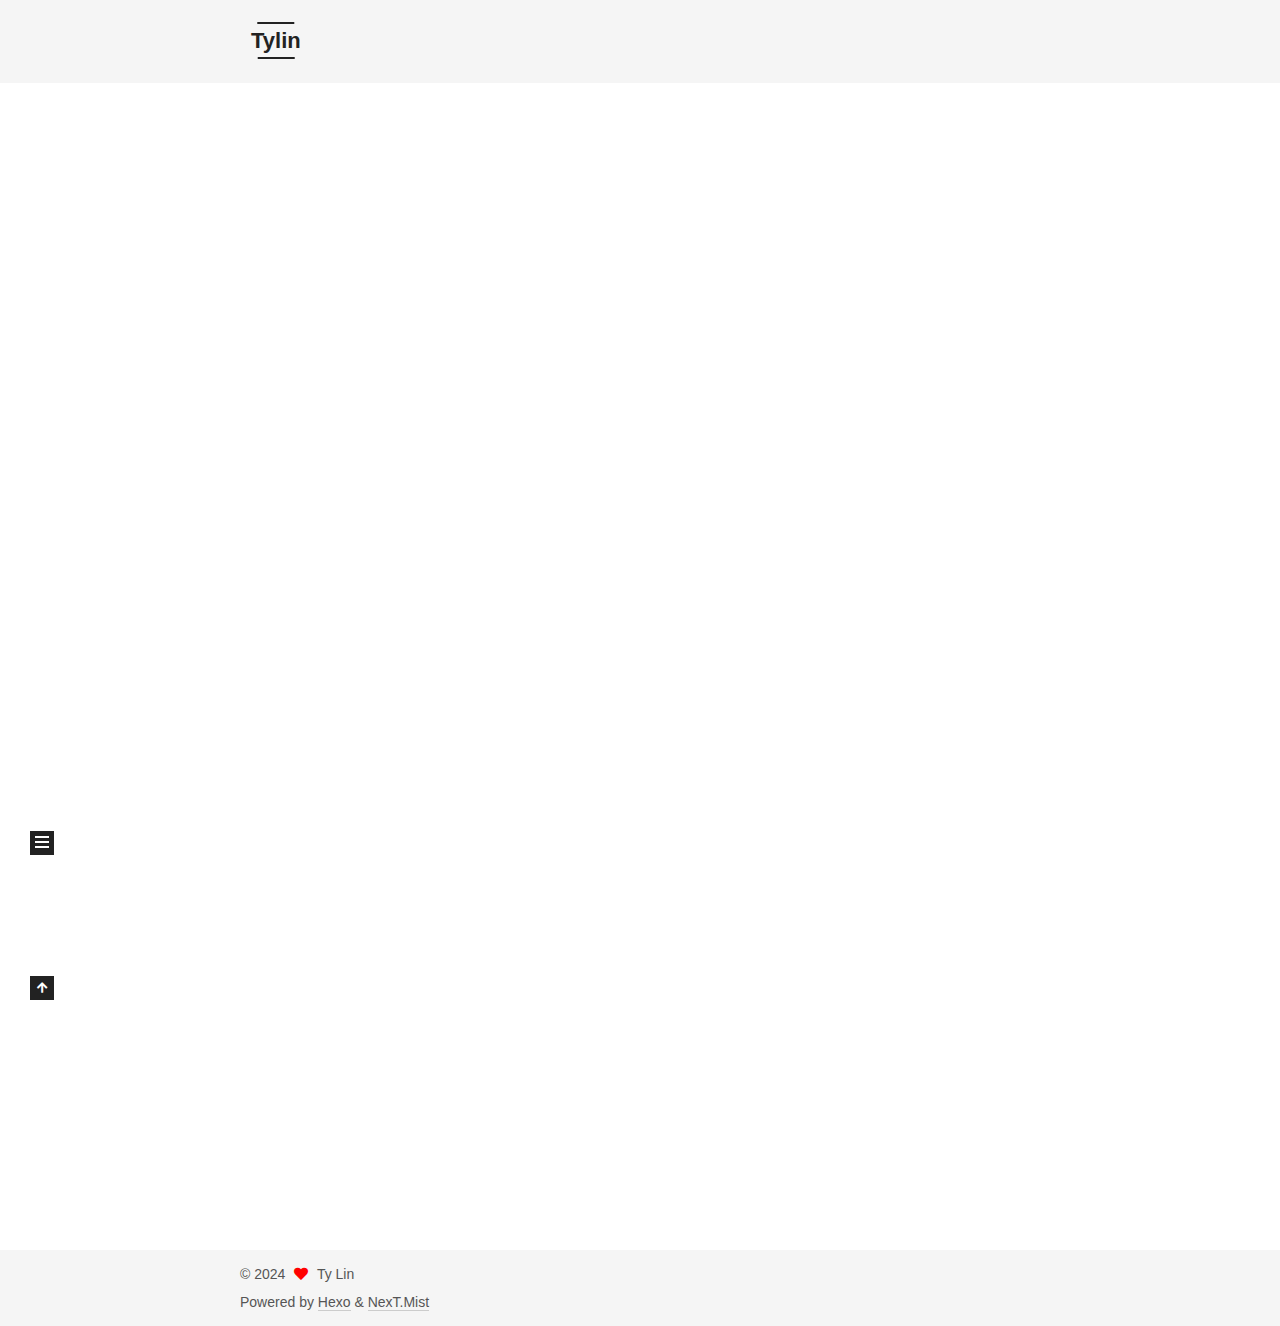
==== commit 42ee08cb: "Site updated: 2024-04-23 01:28:30" ====
--- a/index.html
+++ b/index.html
@@ -1,5 +1,5 @@
 <!DOCTYPE html>
-<html lang="eg">
+<html lang="en">
 <head>
   <meta charset="UTF-8">
 <meta name="viewport" content="width=device-width, initial-scale=1, maximum-scale=2">
@@ -24,7 +24,7 @@
 <meta property="og:title" content="Tylin">
 <meta property="og:url" content="http://example.com/index.html">
 <meta property="og:site_name" content="Tylin">
-<meta property="og:locale">
+<meta property="og:locale" content="en_US">
 <meta property="article:author" content="Ty Lin">
 <meta name="twitter:card" content="summary">
 
@@ -37,7 +37,7 @@
     sidebar: "",
     isHome : true,
     isPost : false,
-    lang   : 'eg'
+    lang   : 'en'
   };
 </script>
 
@@ -81,7 +81,7 @@
     <header class="header" itemscope itemtype="http://schema.org/WPHeader">
       <div class="header-inner"><div class="site-brand-container">
   <div class="site-nav-toggle">
-    <div class="toggle" aria-label="تشغيل شريط التصفح">
+    <div class="toggle" aria-label="Toggle navigation bar">
       <span class="toggle-line toggle-line-first"></span>
       <span class="toggle-line toggle-line-middle"></span>
       <span class="toggle-line toggle-line-last"></span>
@@ -115,7 +115,7 @@
   </li>
         <li class="menu-item menu-item-archives">
 
-    <a href="/archives/" rel="section"><i class="fa fa-archive fa-fw"></i>الأرشيفات</a>
+    <a href="/archives/" rel="section"><i class="fa fa-archive fa-fw"></i>Archives</a>
 
   </li>
   </ul>
@@ -144,7 +144,7 @@
       
   
   
-  <article itemscope itemtype="http://schema.org/Article" class="post-block" lang="eg">
+  <article itemscope itemtype="http://schema.org/Article" class="post-block" lang="en">
     <link itemprop="mainEntityOfPage" href="http://example.com/2024/04/23/hello-world/">
 
     <span hidden itemprop="author" itemscope itemtype="http://schema.org/Person">
@@ -167,10 +167,10 @@
               <span class="post-meta-item-icon">
                 <i class="far fa-calendar"></i>
               </span>
-              <span class="post-meta-item-text">نُشر في</span>
+              <span class="post-meta-item-text">Posted on</span>
               
 
-              <time title="أُنشأ: 2024-04-23 00:23:41 / عُدل: 00:23:32" itemprop="dateCreated datePublished" datetime="2024-04-23T00:23:41+08:00">2024-04-23</time>
+              <time title="Created: 2024-04-23 00:23:41 / Modified: 00:23:32" itemprop="dateCreated datePublished" datetime="2024-04-23T00:23:41+08:00">2024-04-23</time>
             </span>
 
           
@@ -256,10 +256,10 @@
 
       <ul class="sidebar-nav motion-element">
         <li class="sidebar-nav-toc">
-          المحتويات
+          Table of Contents
         </li>
         <li class="sidebar-nav-overview">
-          عام
+          Overview
         </li>
       </ul>
 
@@ -281,7 +281,7 @@
           <a href="/archives/">
         
           <span class="site-state-item-count">1</span>
-          <span class="site-state-item-name">المقالات</span>
+          <span class="site-state-item-name">posts</span>
         </a>
       </div>
   </nav>
@@ -314,7 +314,7 @@
   </span>
   <span class="author" itemprop="copyrightHolder">Ty Lin</span>
 </div>
-  <div class="powered-by">تطبيق الموقع <a href="https://hexo.io/" class="theme-link" rel="noopener" target="_blank">Hexo</a> & <a href="https://mist.theme-next.org/" class="theme-link" rel="noopener" target="_blank">NexT.Mist</a>
+  <div class="powered-by">Powered by <a href="https://hexo.io/" class="theme-link" rel="noopener" target="_blank">Hexo</a> & <a href="https://mist.theme-next.org/" class="theme-link" rel="noopener" target="_blank">NexT.Mist</a>
   </div>
 
         
--- a/css/main.css
+++ b/css/main.css
@@ -1168,7 +1168,7 @@
 }
 .links-of-author a::before,
 .links-of-author span.exturl::before {
-  background: #f3f;
+  background: #ff9a1a;
   border-radius: 50%;
   content: ' ';
   display: inline-block;
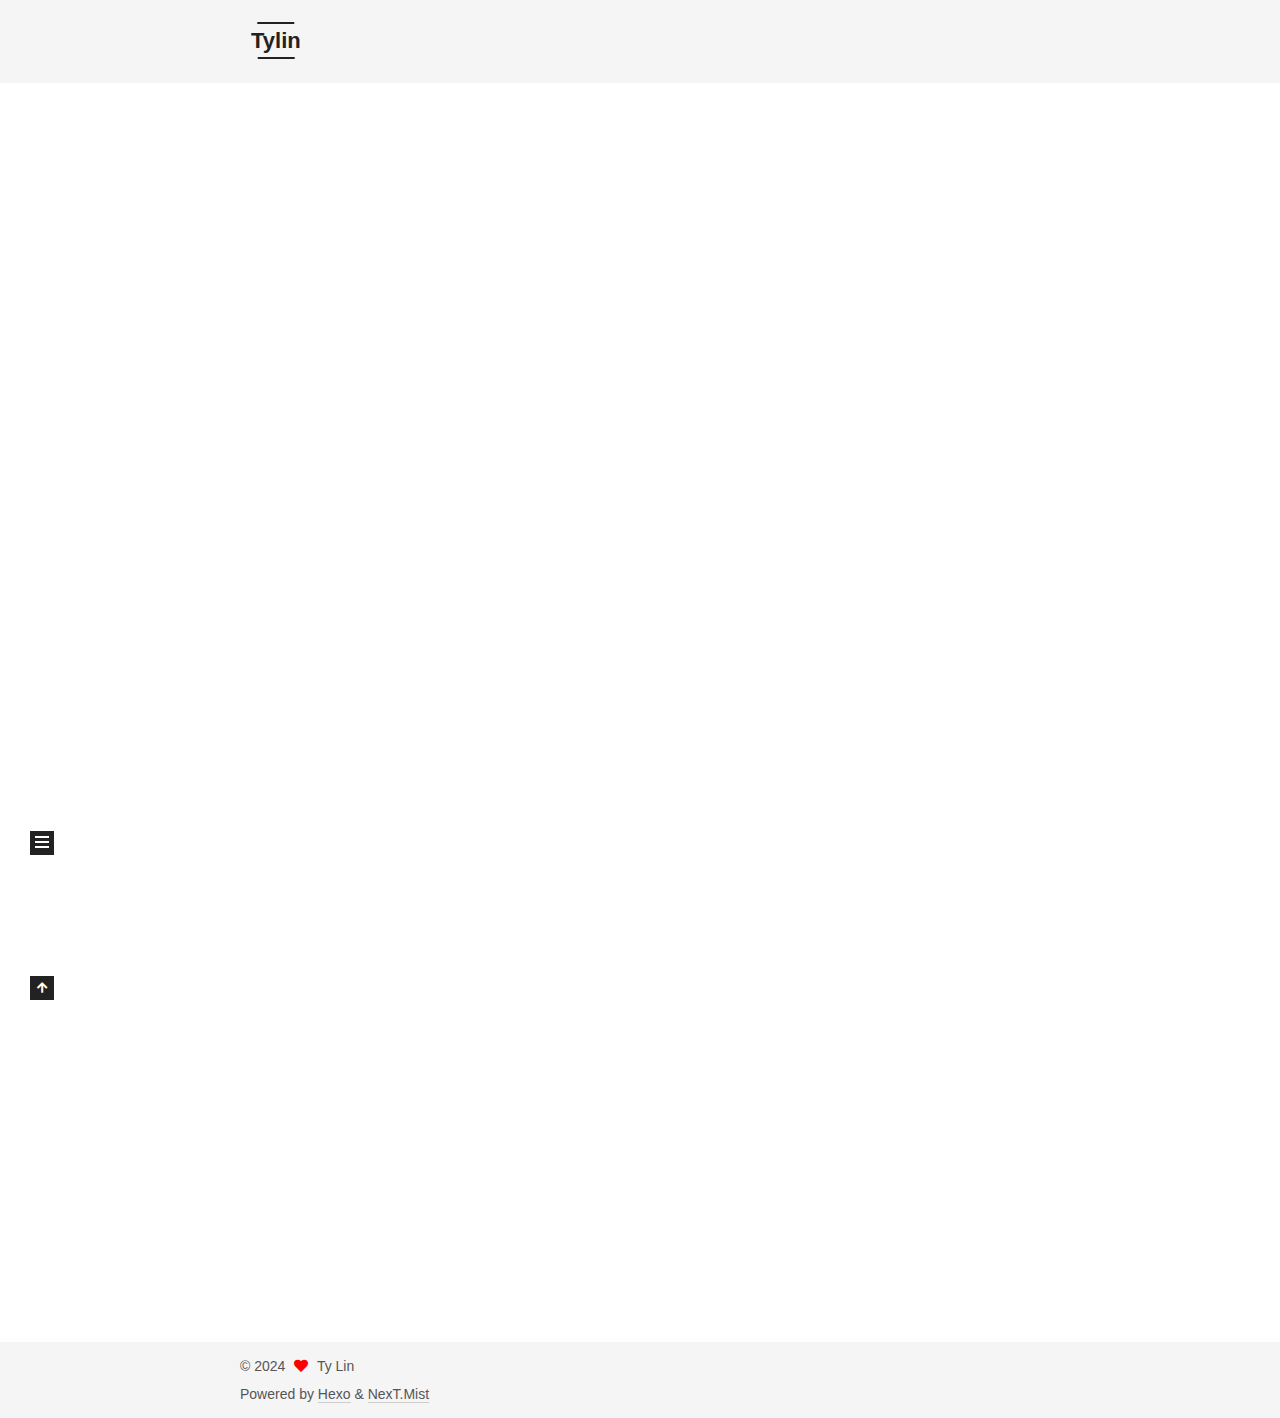
==== commit ae7261a6: "Site updated: 2024-04-23 01:47:39" ====
--- a/index.html
+++ b/index.html
@@ -170,7 +170,7 @@
               <span class="post-meta-item-text">Posted on</span>
               
 
-              <time title="Created: 2024-04-23 00:23:41 / Modified: 00:23:32" itemprop="dateCreated datePublished" datetime="2024-04-23T00:23:41+08:00">2024-04-23</time>
+              <time title="Created: 2024-04-23 00:23:41 / Modified: 01:47:12" itemprop="dateCreated datePublished" datetime="2024-04-23T00:23:41+08:00">2024-04-23</time>
             </span>
 
           
@@ -184,7 +184,7 @@
     <div class="post-body" itemprop="articleBody">
 
       
-          <p>Welcome to <a target="_blank" rel="noopener" href="https://hexo.io/">Hexo</a>! This is your very first post. Check <a target="_blank" rel="noopener" href="https://hexo.io/docs/">documentation</a> for more info. If you get any problems when using Hexo, you can find the answer in <a target="_blank" rel="noopener" href="https://hexo.io/docs/troubleshooting.html">troubleshooting</a> or you can ask me on <a target="_blank" rel="noopener" href="https://github.com/hexojs/hexo/issues">GitHub</a>.</p>
+          <p><img src="/bubu.gif" alt="想饼饼"><br>Welcome to <a target="_blank" rel="noopener" href="https://hexo.io/">Hexo</a>! This is your very first post. Check <a target="_blank" rel="noopener" href="https://hexo.io/docs/">documentation</a> for more info. If you get any problems when using Hexo, you can find the answer in <a target="_blank" rel="noopener" href="https://hexo.io/docs/troubleshooting.html">troubleshooting</a> or you can ask me on <a target="_blank" rel="noopener" href="https://github.com/hexojs/hexo/issues">GitHub</a>.</p>
 <h2 id="Quick-Start"><a href="#Quick-Start" class="headerlink" title="Quick Start"></a>Quick Start</h2><h3 id="Create-a-new-post"><a href="#Create-a-new-post" class="headerlink" title="Create a new post"></a>Create a new post</h3><figure class="highlight bash"><table><tr><td class="gutter"><pre><span class="line">1</span><br></pre></td><td class="code"><pre><span class="line">$ hexo new <span class="string">&quot;My New Post&quot;</span></span><br></pre></td></tr></table></figure>
 
 <p>More info: <a target="_blank" rel="noopener" href="https://hexo.io/docs/writing.html">Writing</a></p>
--- a/css/main.css
+++ b/css/main.css
@@ -1168,7 +1168,7 @@
 }
 .links-of-author a::before,
 .links-of-author span.exturl::before {
-  background: #ff9a1a;
+  background: #afffff;
   border-radius: 50%;
   content: ' ';
   display: inline-block;
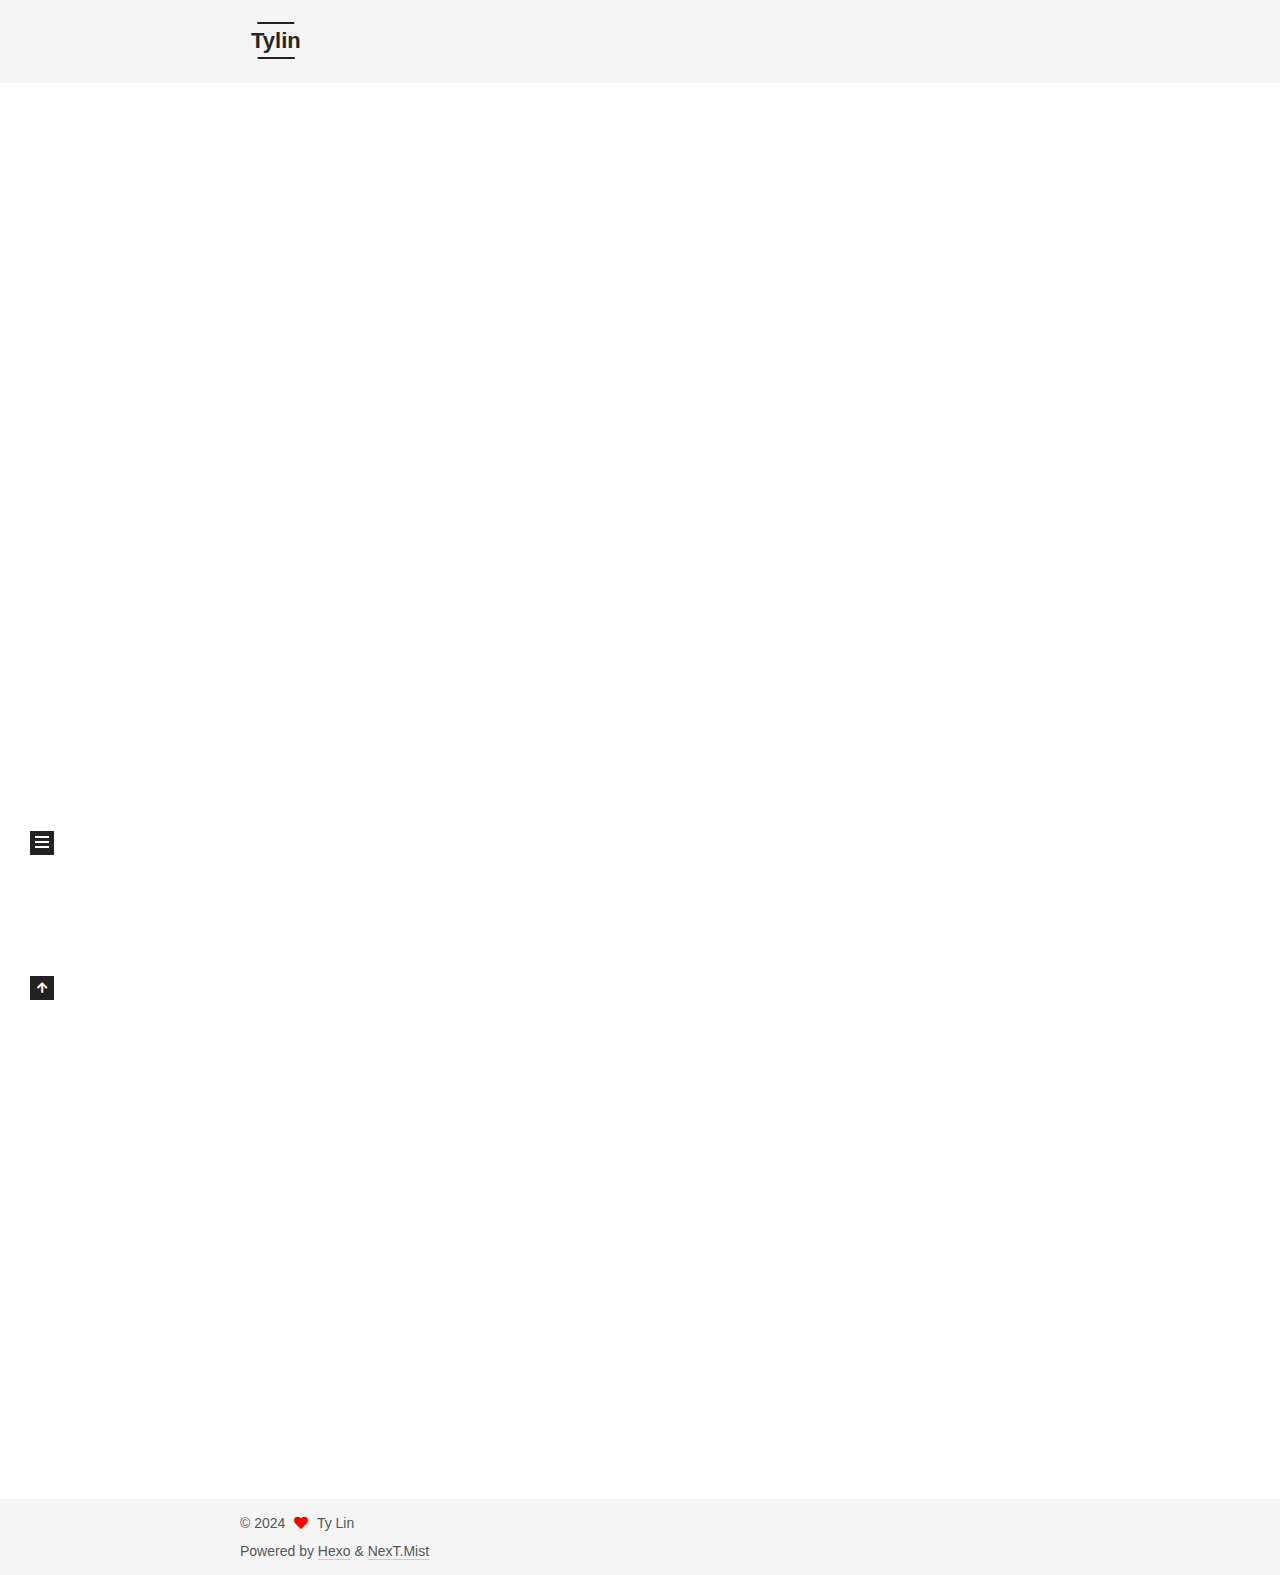
==== commit 3aaa756c: "Site updated: 2024-04-23 02:11:39" ====
--- a/index.html
+++ b/index.html
@@ -145,7 +145,7 @@
   
   
   <article itemscope itemtype="http://schema.org/Article" class="post-block" lang="en">
-    <link itemprop="mainEntityOfPage" href="http://example.com/2024/04/23/hello-world/">
+    <link itemprop="mainEntityOfPage" href="http://example.com/2024/04/23/bubu/">
 
     <span hidden itemprop="author" itemscope itemtype="http://schema.org/Person">
       <meta itemprop="image" content="/images/bubu.gif">
@@ -159,7 +159,7 @@
       <header class="post-header">
         <h2 class="post-title" itemprop="name headline">
           
-            <a href="/2024/04/23/hello-world/" class="post-title-link" itemprop="url">Hello World</a>
+            <a href="/2024/04/23/bubu/" class="post-title-link" itemprop="url">bubu</a>
         </h2>
 
         <div class="post-meta">
@@ -170,7 +170,7 @@
               <span class="post-meta-item-text">Posted on</span>
               
 
-              <time title="Created: 2024-04-23 00:23:41 / Modified: 01:47:12" itemprop="dateCreated datePublished" datetime="2024-04-23T00:23:41+08:00">2024-04-23</time>
+              <time title="Created: 2024-04-23 01:55:35 / Modified: 02:11:15" itemprop="dateCreated datePublished" datetime="2024-04-23T01:55:35+08:00">2024-04-23</time>
             </span>
 
           
@@ -184,7 +184,66 @@
     <div class="post-body" itemprop="articleBody">
 
       
-          <p><img src="/bubu.gif" alt="想饼饼"><br>Welcome to <a target="_blank" rel="noopener" href="https://hexo.io/">Hexo</a>! This is your very first post. Check <a target="_blank" rel="noopener" href="https://hexo.io/docs/">documentation</a> for more info. If you get any problems when using Hexo, you can find the answer in <a target="_blank" rel="noopener" href="https://hexo.io/docs/troubleshooting.html">troubleshooting</a> or you can ask me on <a target="_blank" rel="noopener" href="https://github.com/hexojs/hexo/issues">GitHub</a>.</p>
+          <p><img src="https://photokit.com/features/images/image-text.webp" alt="miss Bing"></p>
+
+      
+    </div>
+
+    
+    
+    
+      <footer class="post-footer">
+        <div class="post-eof"></div>
+      </footer>
+  </article>
+  
+  
+  
+
+      
+  
+  
+  <article itemscope itemtype="http://schema.org/Article" class="post-block" lang="en">
+    <link itemprop="mainEntityOfPage" href="http://example.com/2024/04/23/hello-world/">
+
+    <span hidden itemprop="author" itemscope itemtype="http://schema.org/Person">
+      <meta itemprop="image" content="/images/bubu.gif">
+      <meta itemprop="name" content="Ty Lin">
+      <meta itemprop="description" content="">
+    </span>
+
+    <span hidden itemprop="publisher" itemscope itemtype="http://schema.org/Organization">
+      <meta itemprop="name" content="Tylin">
+    </span>
+      <header class="post-header">
+        <h2 class="post-title" itemprop="name headline">
+          
+            <a href="/2024/04/23/hello-world/" class="post-title-link" itemprop="url">Hello World</a>
+        </h2>
+
+        <div class="post-meta">
+            <span class="post-meta-item">
+              <span class="post-meta-item-icon">
+                <i class="far fa-calendar"></i>
+              </span>
+              <span class="post-meta-item-text">Posted on</span>
+              
+
+              <time title="Created: 2024-04-23 00:23:41 / Modified: 01:56:16" itemprop="dateCreated datePublished" datetime="2024-04-23T00:23:41+08:00">2024-04-23</time>
+            </span>
+
+          
+
+        </div>
+      </header>
+
+    
+    
+    
+    <div class="post-body" itemprop="articleBody">
+
+      
+          <p>Welcome to <a target="_blank" rel="noopener" href="https://hexo.io/">Hexo</a>! This is your very first post. Check <a target="_blank" rel="noopener" href="https://hexo.io/docs/">documentation</a> for more info. If you get any problems when using Hexo, you can find the answer in <a target="_blank" rel="noopener" href="https://hexo.io/docs/troubleshooting.html">troubleshooting</a> or you can ask me on <a target="_blank" rel="noopener" href="https://github.com/hexojs/hexo/issues">GitHub</a>.</p>
 <h2 id="Quick-Start"><a href="#Quick-Start" class="headerlink" title="Quick Start"></a>Quick Start</h2><h3 id="Create-a-new-post"><a href="#Create-a-new-post" class="headerlink" title="Create a new post"></a>Create a new post</h3><figure class="highlight bash"><table><tr><td class="gutter"><pre><span class="line">1</span><br></pre></td><td class="code"><pre><span class="line">$ hexo new <span class="string">&quot;My New Post&quot;</span></span><br></pre></td></tr></table></figure>
 
 <p>More info: <a target="_blank" rel="noopener" href="https://hexo.io/docs/writing.html">Writing</a></p>
@@ -280,7 +339,7 @@
       <div class="site-state-item site-state-posts">
           <a href="/archives/">
         
-          <span class="site-state-item-count">1</span>
+          <span class="site-state-item-count">2</span>
           <span class="site-state-item-name">posts</span>
         </a>
       </div>
--- a/css/main.css
+++ b/css/main.css
@@ -1168,7 +1168,7 @@
 }
 .links-of-author a::before,
 .links-of-author span.exturl::before {
-  background: #afffff;
+  background: #ff73ff;
   border-radius: 50%;
   content: ' ';
   display: inline-block;
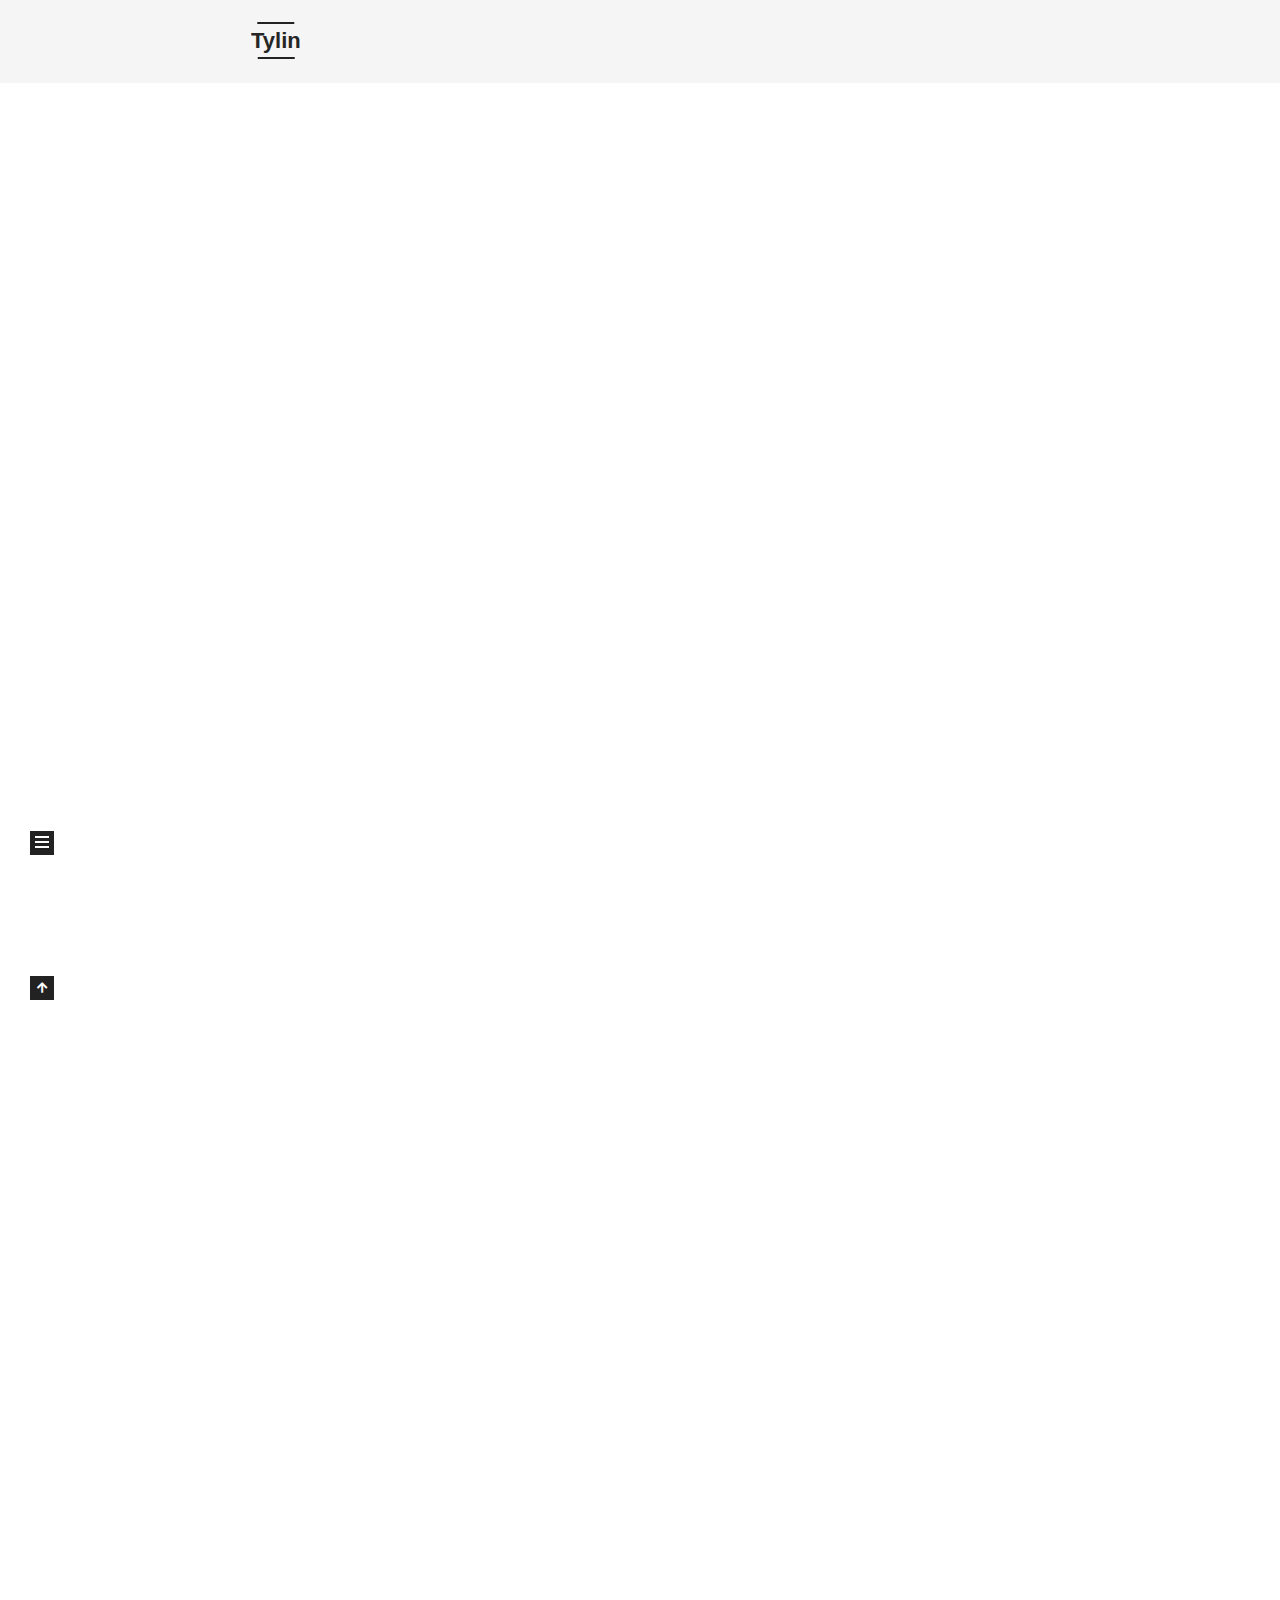
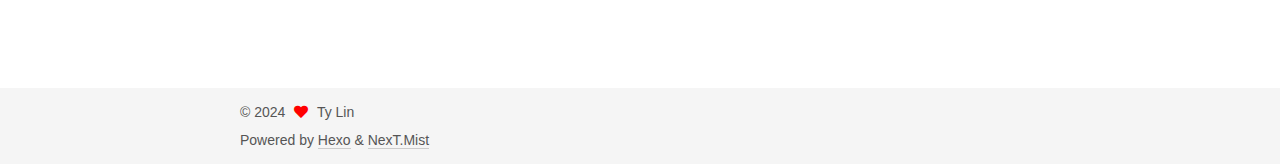
==== commit 990baf8f: "Site updated: 2024-04-23 02:43:49" ====
--- a/index.html
+++ b/index.html
@@ -170,7 +170,7 @@
               <span class="post-meta-item-text">Posted on</span>
               
 
-              <time title="Created: 2024-04-23 01:55:35 / Modified: 02:11:15" itemprop="dateCreated datePublished" datetime="2024-04-23T01:55:35+08:00">2024-04-23</time>
+              <time title="Created: 2024-04-23 01:55:35 / Modified: 02:42:47" itemprop="dateCreated datePublished" datetime="2024-04-23T01:55:35+08:00">2024-04-23</time>
             </span>
 
           
@@ -184,8 +184,7 @@
     <div class="post-body" itemprop="articleBody">
 
       
-          <p><img src="https://photokit.com/features/images/image-text.webp" alt="miss Bing"></p>
-
+          <img src="/2024/04/23/bubu/bubu.jpg" class="" title="miss Bing">
       
     </div>
 
--- a/css/main.css
+++ b/css/main.css
@@ -1168,7 +1168,7 @@
 }
 .links-of-author a::before,
 .links-of-author span.exturl::before {
-  background: #ff73ff;
+  background: #7dffcc;
   border-radius: 50%;
   content: ' ';
   display: inline-block;
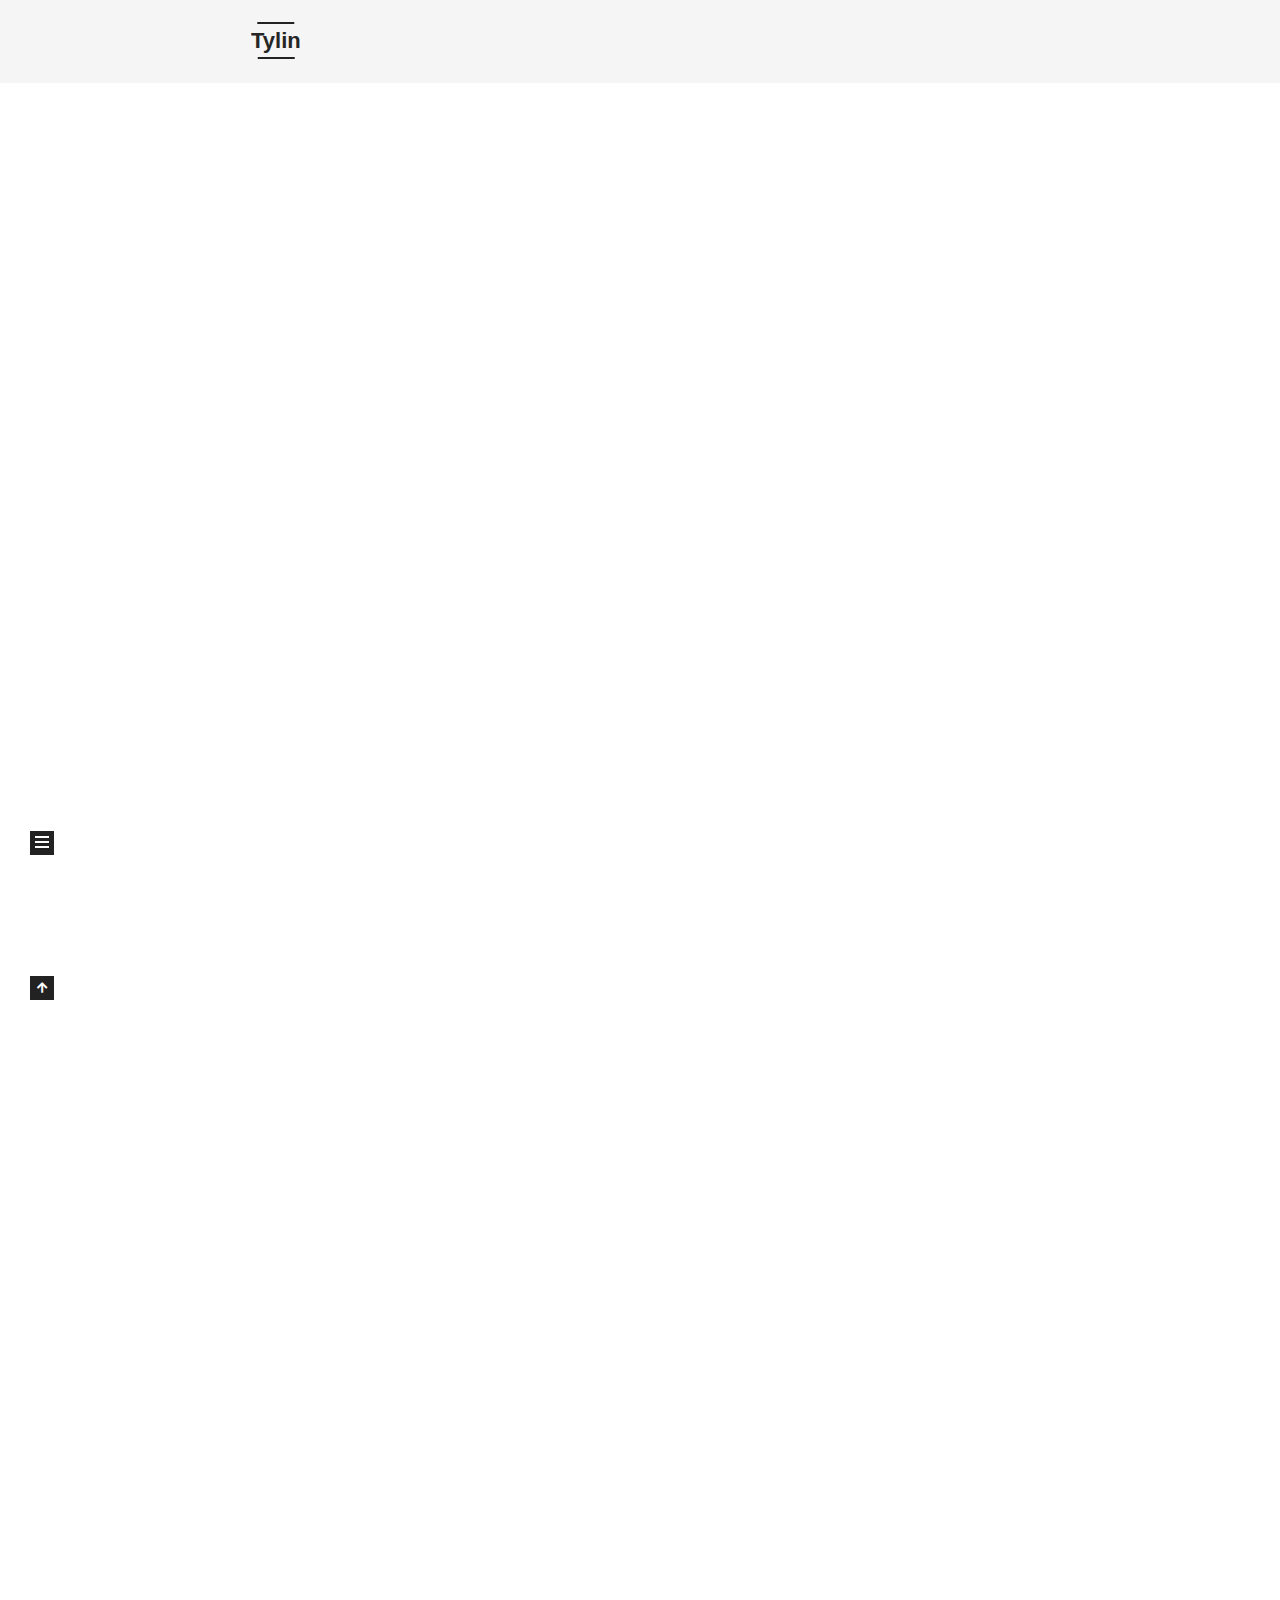
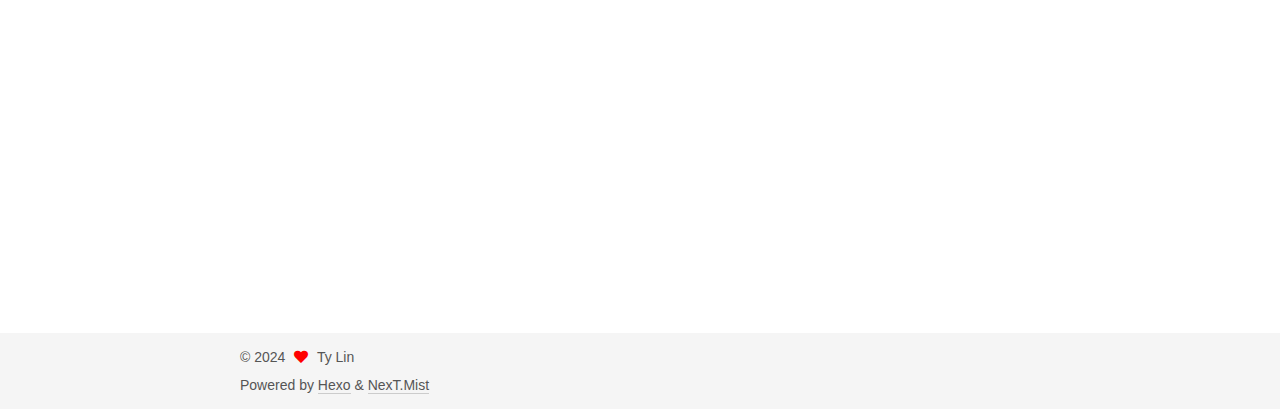
==== commit a4686309: "Site updated: 2024-04-23 02:48:12" ====
--- a/index.html
+++ b/index.html
@@ -170,7 +170,7 @@
               <span class="post-meta-item-text">Posted on</span>
               
 
-              <time title="Created: 2024-04-23 01:55:35 / Modified: 02:42:47" itemprop="dateCreated datePublished" datetime="2024-04-23T01:55:35+08:00">2024-04-23</time>
+              <time title="Created: 2024-04-23 01:55:35 / Modified: 02:47:18" itemprop="dateCreated datePublished" datetime="2024-04-23T01:55:35+08:00">2024-04-23</time>
             </span>
 
           
@@ -185,6 +185,7 @@
 
       
           <img src="/2024/04/23/bubu/bubu.jpg" class="" title="miss Bing">
+<img src="/2024/04/23/bubu/bubu.jpg" class="" title="miss Bing">
       
     </div>
 
--- a/css/main.css
+++ b/css/main.css
@@ -1168,7 +1168,7 @@
 }
 .links-of-author a::before,
 .links-of-author span.exturl::before {
-  background: #7dffcc;
+  background: #ff0b09;
   border-radius: 50%;
   content: ' ';
   display: inline-block;
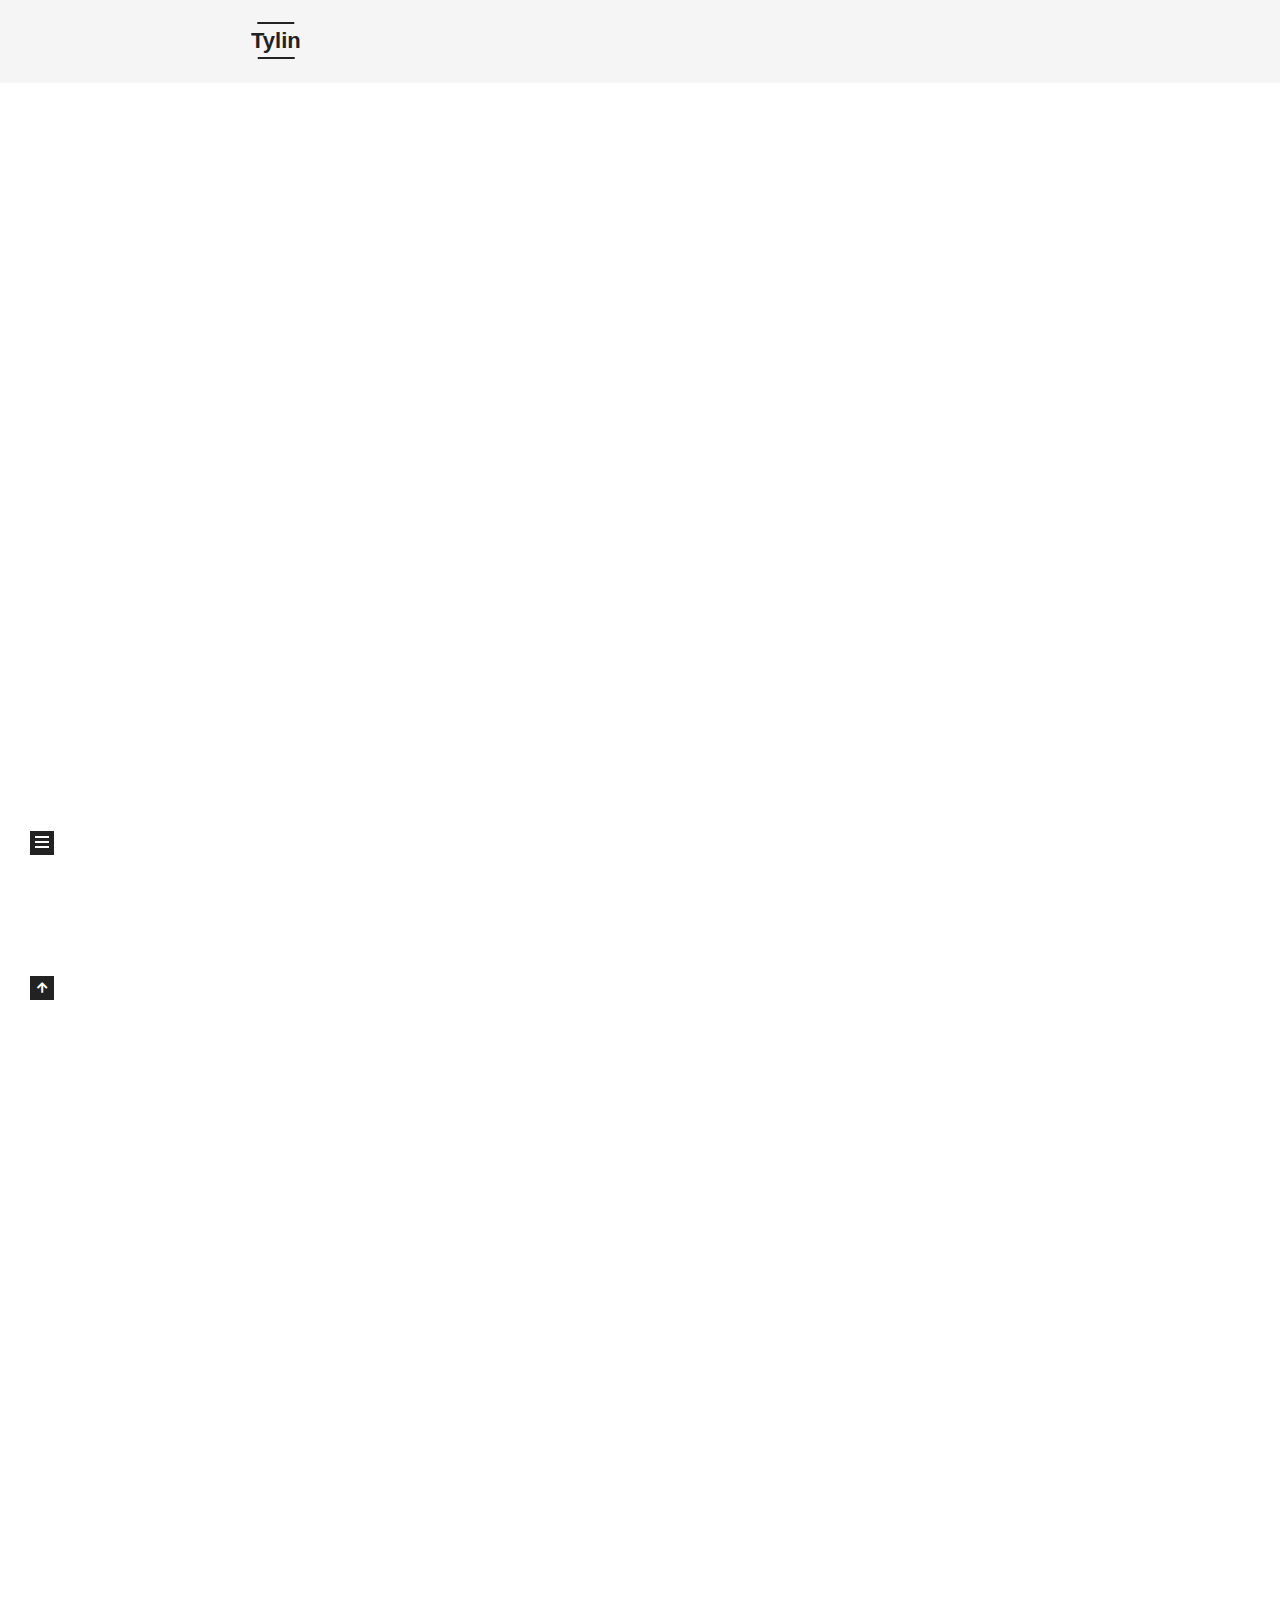
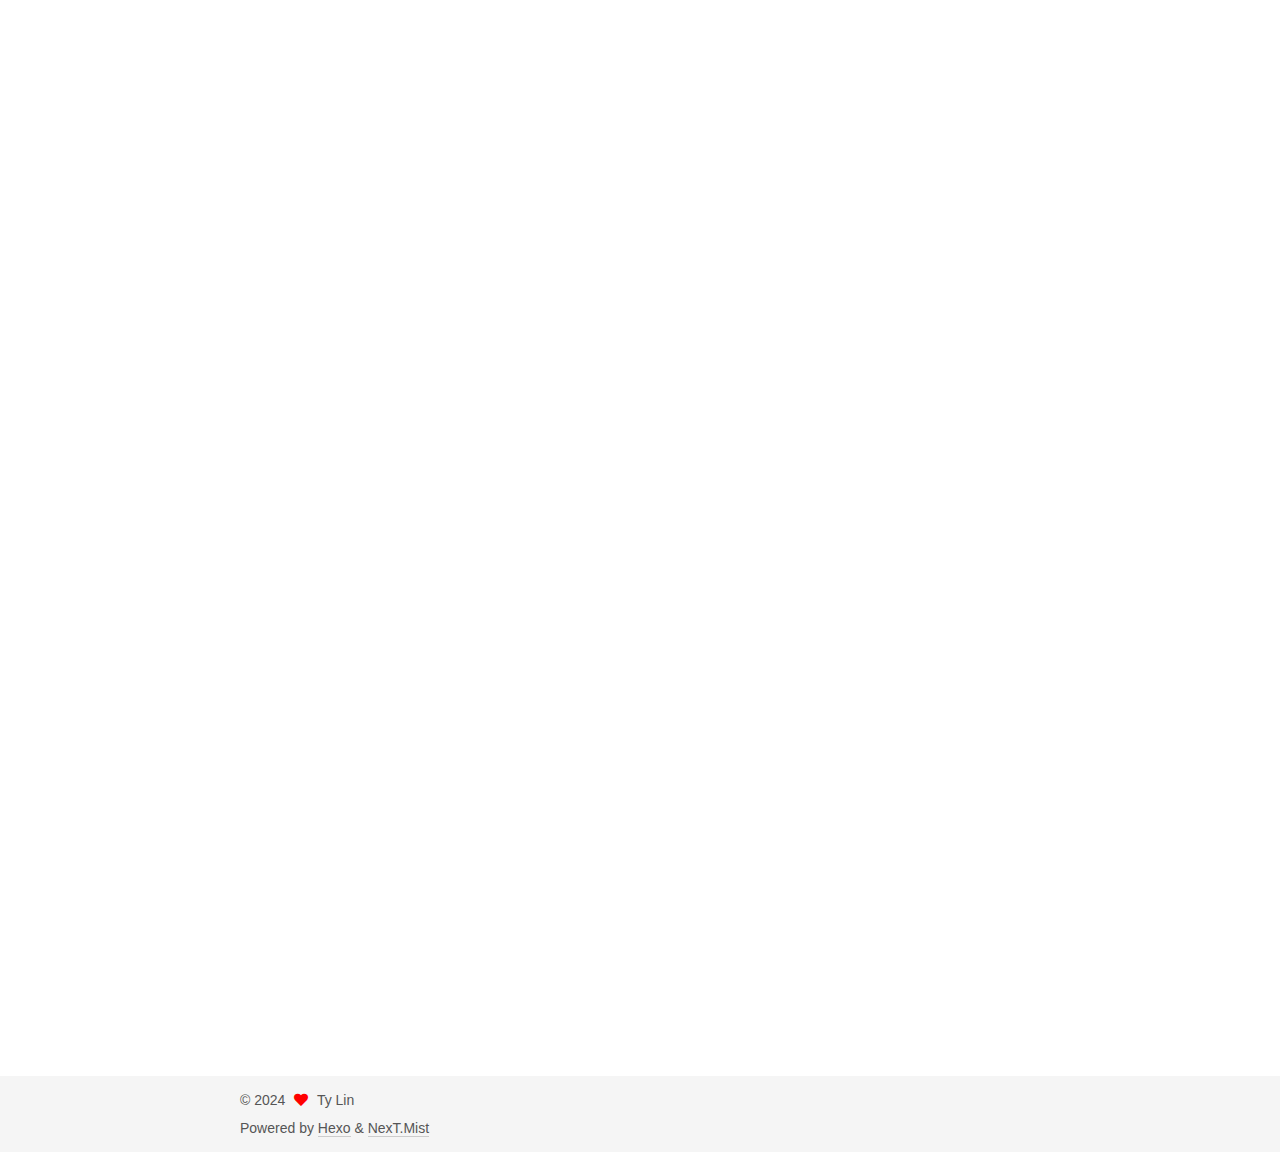
==== commit 173fe35c: "Site updated: 2024-04-23 03:35:31" ====
--- a/index.html
+++ b/index.html
@@ -159,7 +159,7 @@
       <header class="post-header">
         <h2 class="post-title" itemprop="name headline">
           
-            <a href="/2024/04/23/bubu/" class="post-title-link" itemprop="url">bubu</a>
+            <a href="/2024/04/23/bubu/" class="post-title-link" itemprop="url">Insert image in Hexo</a>
         </h2>
 
         <div class="post-meta">
@@ -170,7 +170,7 @@
               <span class="post-meta-item-text">Posted on</span>
               
 
-              <time title="Created: 2024-04-23 01:55:35 / Modified: 02:47:18" itemprop="dateCreated datePublished" datetime="2024-04-23T01:55:35+08:00">2024-04-23</time>
+              <time title="Created: 2024-04-23 01:55:35 / Modified: 03:35:11" itemprop="dateCreated datePublished" datetime="2024-04-23T01:55:35+08:00">2024-04-23</time>
             </span>
 
           
@@ -184,8 +184,21 @@
     <div class="post-body" itemprop="articleBody">
 
       
-          <img src="/2024/04/23/bubu/bubu.jpg" class="" title="miss Bing">
+          <p>测试有效的在Hexo中插入图片的方法：<br>1）采用插件的（以hexo-image-link插件为例）<br><a target="_blank" rel="noopener" href="https://www.arcsin2.cloud/2023/02/23/Hexo-%E5%8D%9A%E5%AE%A2%E6%97%A0%E6%B3%95%E6%98%BE%E7%A4%BA%E5%9B%BE%E7%89%87%E8%A7%A3%E5%86%B3%E6%96%B9%E6%B3%95/">参考</a><br>如果安装了 hexo-asset-img 插件，需要将其卸载；使用 hexo-image-link。<br>采用如下代码：</p>
+<figure class="highlight markdown"><table><tr><td class="gutter"><pre><span class="line">1</span><br></pre></td><td class="code"><pre><span class="line">![<span class="string">miss Bing</span>](<span class="link">bubu/bubu.jpg</span>)</span><br></pre></td></tr></table></figure>
 <img src="/2024/04/23/bubu/bubu.jpg" class="" title="miss Bing">
+
+<p>2）Hexo的asset方法<br>通过常规的 markdown 语法和相对路径来引用图片和其它资源可能会导致它们在存档页或者主页上显示不正确。在Hexo 2时代，社区创建了很多插件来解决这个问题。但是，随着Hexo 3 的发布，许多新的标签插件被加入到了核心代码中。这使得你可以更简单地在文章中引用你的资源。</p>
+<p><a target="_blank" rel="noopener" href="https://hexo.io/zh-cn/docs/tag-plugins#%E5%BC%95%E7%94%A8%E8%B5%84%E6%BA%90">参考</a></p>
+<p><a target="_blank" rel="noopener" href="https://hexo.io/zh-cn/docs/asset-folders#%E7%9B%B8%E5%AF%B9%E8%B7%AF%E5%BE%84%E5%BC%95%E7%94%A8%E7%9A%84%E6%A0%87%E7%AD%BE%E6%8F%92%E4%BB%B6">参考</a></p>
+<p><a target="_blank" rel="noopener" href="https://hexo.io/zh-cn/docs/tag-plugins#%E5%B5%8C%E5%85%A5%E5%9B%BE%E7%89%87">嵌入图片</a></p>
+<p>采用如下代码：</p>
+<figure class="highlight plaintext"><table><tr><td class="gutter"><pre><span class="line">1</span><br><span class="line">2</span><br></pre></td><td class="code"><pre><span class="line">&#123;% asset_img bubu.jpg  miss Bing %&#125;</span><br><span class="line">&lt;img src=&quot;bubu.jpg&quot; title=&quot;miss Bing&quot; alt=&quot;wuwu&quot;&gt;</span><br></pre></td></tr></table></figure>
+
+<img src="/2024/04/23/bubu/bubu.jpg" class="" title="miss Bing">
+
+
+
       
     </div>
 
--- a/css/main.css
+++ b/css/main.css
@@ -1168,7 +1168,7 @@
 }
 .links-of-author a::before,
 .links-of-author span.exturl::before {
-  background: #ff0b09;
+  background: #ffd544;
   border-radius: 50%;
   content: ' ';
   display: inline-block;
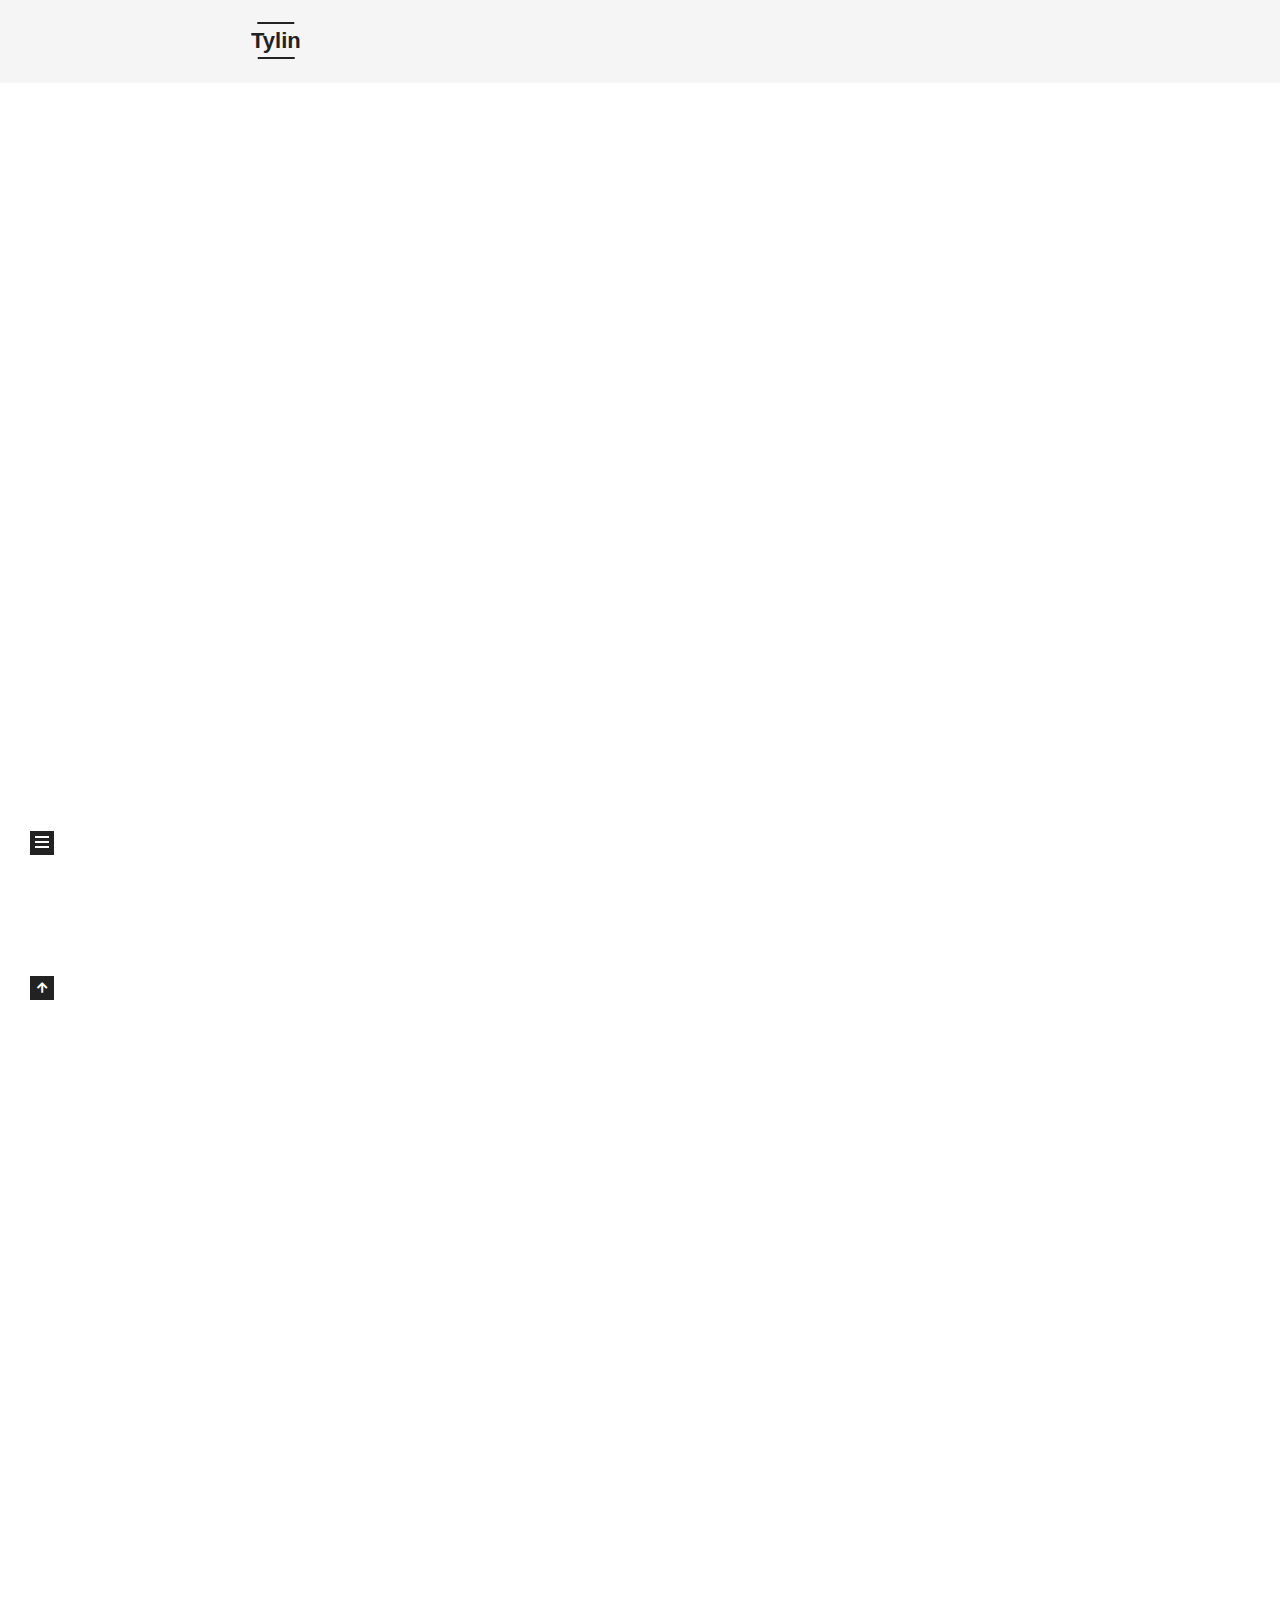
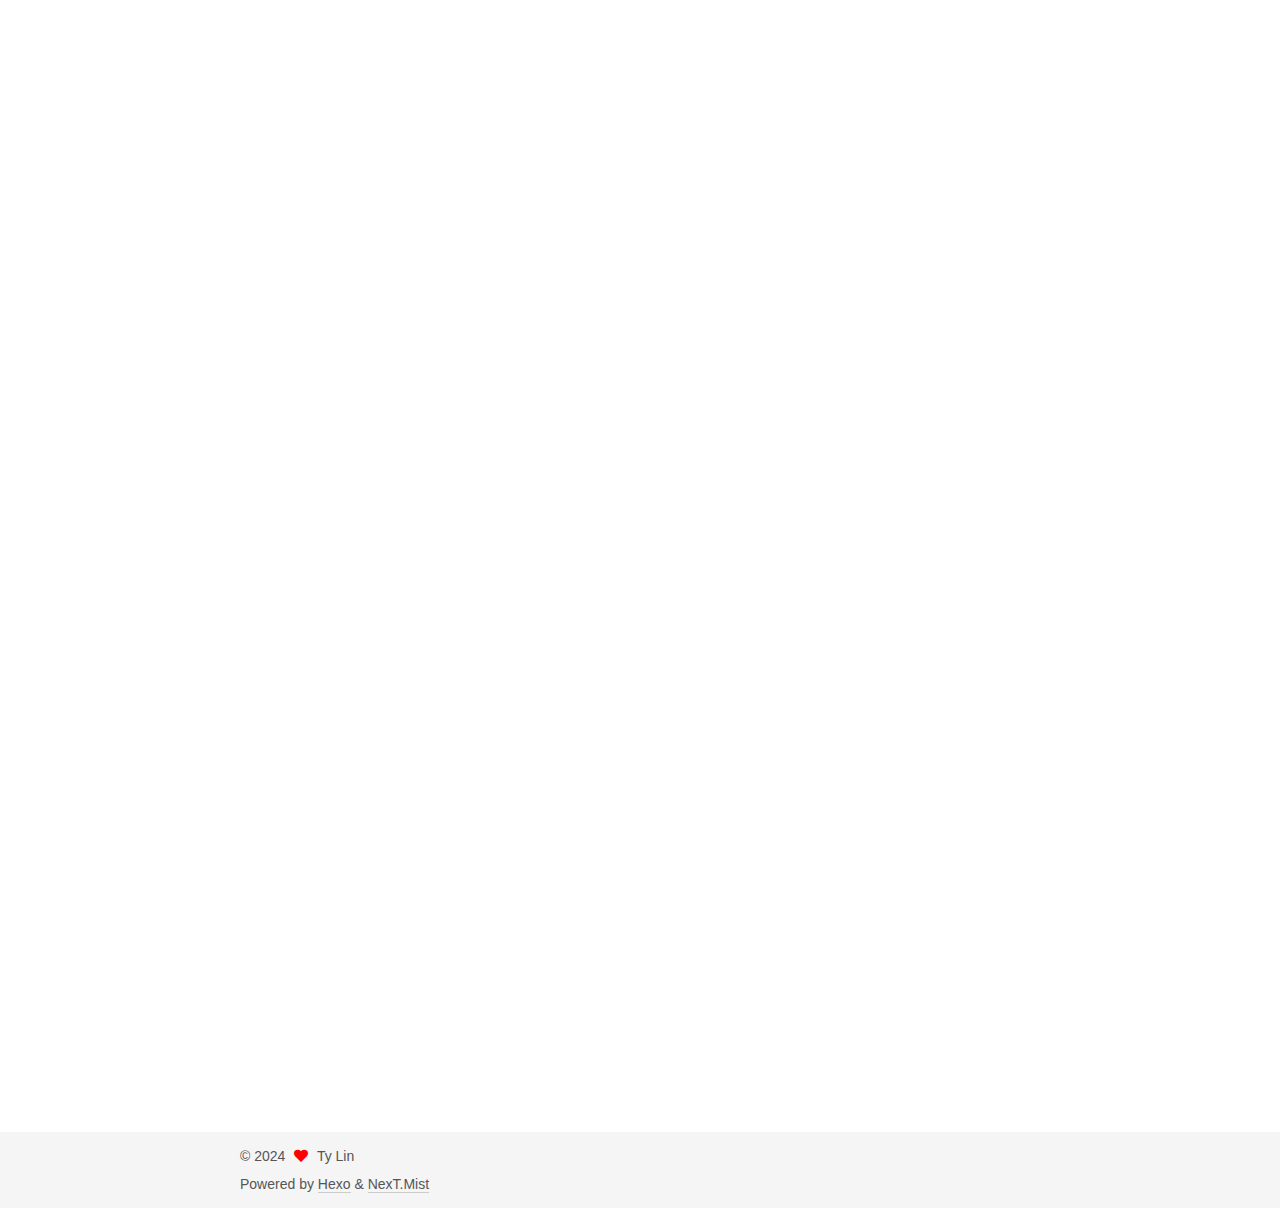
==== commit 4d26311d: "Site updated: 2024-04-23 03:39:10" ====
--- a/index.html
+++ b/index.html
@@ -170,7 +170,7 @@
               <span class="post-meta-item-text">Posted on</span>
               
 
-              <time title="Created: 2024-04-23 01:55:35 / Modified: 03:35:11" itemprop="dateCreated datePublished" datetime="2024-04-23T01:55:35+08:00">2024-04-23</time>
+              <time title="Created: 2024-04-23 01:55:35 / Modified: 03:38:53" itemprop="dateCreated datePublished" datetime="2024-04-23T01:55:35+08:00">2024-04-23</time>
             </span>
 
           
@@ -198,6 +198,8 @@
 <img src="/2024/04/23/bubu/bubu.jpg" class="" title="miss Bing">
 
 
+
+<p><a target="_blank" rel="noopener" href="https://blog.csdn.net/Lu_xiuyuan/article/details/112056997">关于github pages不更新的原因</a></p>
 
       
     </div>
--- a/css/main.css
+++ b/css/main.css
@@ -1168,7 +1168,7 @@
 }
 .links-of-author a::before,
 .links-of-author span.exturl::before {
-  background: #ffd544;
+  background: #fff72f;
   border-radius: 50%;
   content: ' ';
   display: inline-block;
